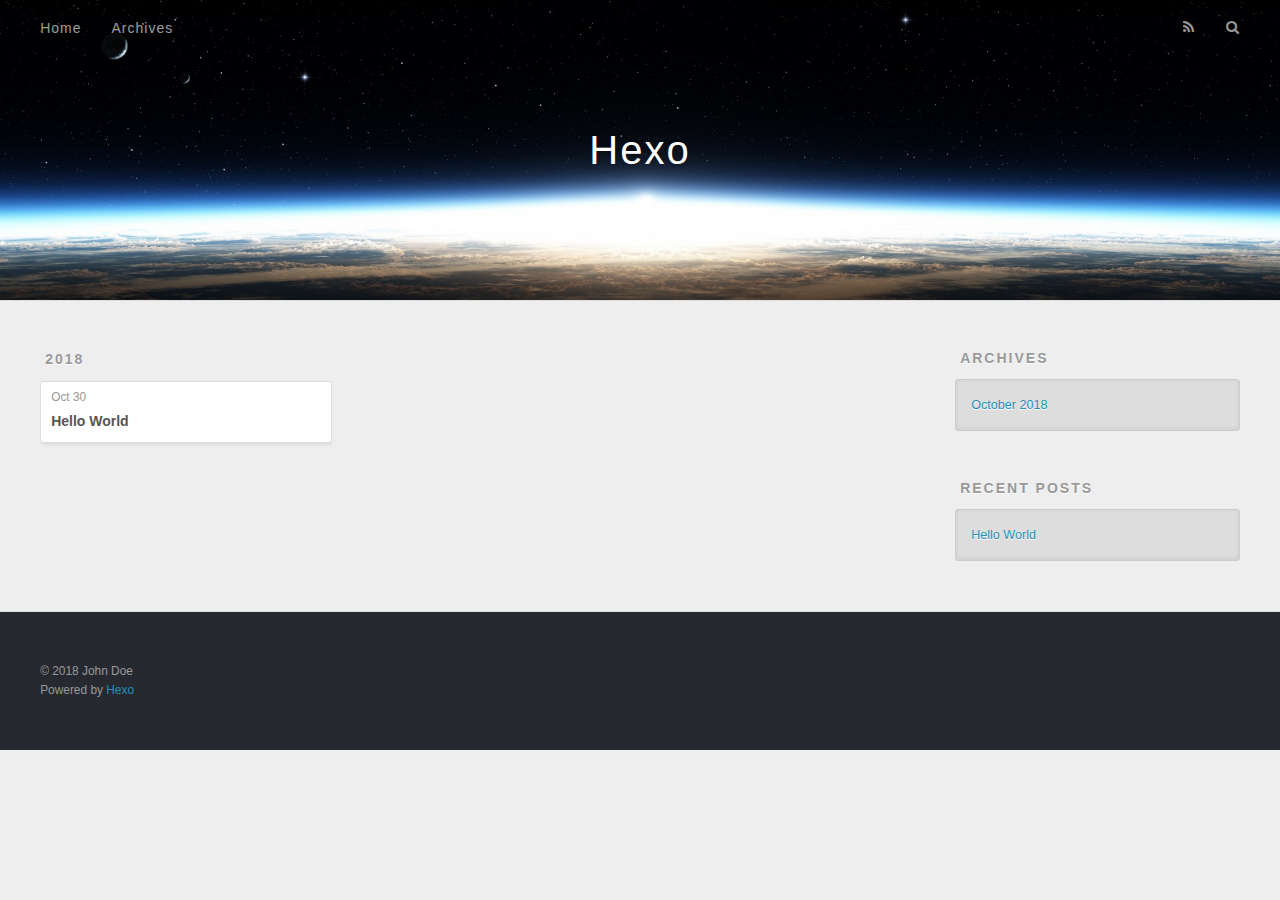
==== archives/index.html @ 724c2c13 "Site updated: 2018-10-31 00:04:26" ====
<!DOCTYPE html>
<html>
<head><meta name="generator" content="Hexo 3.8.0">
  <meta charset="utf-8">
  

  
  <title>Archives | Hexo</title>
  <meta name="viewport" content="width=device-width, initial-scale=1, maximum-scale=1">
  <meta property="og:type" content="website">
<meta property="og:title" content="Hexo">
<meta property="og:url" content="http://yoursite.com/archives/index.html">
<meta property="og:site_name" content="Hexo">
<meta property="og:locale" content="default">
<meta name="twitter:card" content="summary">
<meta name="twitter:title" content="Hexo">
  
    <link rel="alternate" href="/atom.xml" title="Hexo" type="application/atom+xml">
  
  
    <link rel="icon" href="/favicon.png">
  
  
    <link href="//fonts.googleapis.com/css?family=Source+Code+Pro" rel="stylesheet" type="text/css">
  
  <link rel="stylesheet" href="/css/style.css">
</head>
</html>
<body>
  <div id="container">
    <div id="wrap">
      <header id="header">
  <div id="banner"></div>
  <div id="header-outer" class="outer">
    <div id="header-title" class="inner">
      <h1 id="logo-wrap">
        <a href="/" id="logo">Hexo</a>
      </h1>
      
    </div>
    <div id="header-inner" class="inner">
      <nav id="main-nav">
        <a id="main-nav-toggle" class="nav-icon"></a>
        
          <a class="main-nav-link" href="/">Home</a>
        
          <a class="main-nav-link" href="/archives">Archives</a>
        
      </nav>
      <nav id="sub-nav">
        
          <a id="nav-rss-link" class="nav-icon" href="/atom.xml" title="RSS Feed"></a>
        
        <a id="nav-search-btn" class="nav-icon" title="Search"></a>
      </nav>
      <div id="search-form-wrap">
        <form action="//google.com/search" method="get" accept-charset="UTF-8" class="search-form"><input type="search" name="q" class="search-form-input" placeholder="Search"><button type="submit" class="search-form-submit">&#xF002;</button><input type="hidden" name="sitesearch" value="http://yoursite.com"></form>
      </div>
    </div>
  </div>
</header>
      <div class="outer">
        <section id="main">
  
  
    
    
      
      
      <section class="archives-wrap">
        <div class="archive-year-wrap">
          <a href="/archives/2018" class="archive-year">2018</a>
        </div>
        <div class="archives">
    
    <article class="archive-article archive-type-post">
  <div class="archive-article-inner">
    <header class="archive-article-header">
      <a href="/2018/10/30/hello-world/" class="archive-article-date">
  <time datetime="2018-10-30T15:16:29.754Z" itemprop="datePublished">Oct 30</time>
</a>
      
  
    <h1 itemprop="name">
      <a class="archive-article-title" href="/2018/10/30/hello-world/">Hello World</a>
    </h1>
  

    </header>
  </div>
</article>
  
  
    </div></section>
  


</section>
        
          <aside id="sidebar">
  
    

  
    

  
    
  
    
  <div class="widget-wrap">
    <h3 class="widget-title">Archives</h3>
    <div class="widget">
      <ul class="archive-list"><li class="archive-list-item"><a class="archive-list-link" href="/archives/2018/10/">October 2018</a></li></ul>
    </div>
  </div>


  
    
  <div class="widget-wrap">
    <h3 class="widget-title">Recent Posts</h3>
    <div class="widget">
      <ul>
        
          <li>
            <a href="/2018/10/30/hello-world/">Hello World</a>
          </li>
        
      </ul>
    </div>
  </div>

  
</aside>
        
      </div>
      <footer id="footer">
  
  <div class="outer">
    <div id="footer-info" class="inner">
      &copy; 2018 John Doe<br>
      Powered by <a href="http://hexo.io/" target="_blank">Hexo</a>
    </div>
  </div>
</footer>
    </div>
    <nav id="mobile-nav">
  
    <a href="/" class="mobile-nav-link">Home</a>
  
    <a href="/archives" class="mobile-nav-link">Archives</a>
  
</nav>
    

<script src="//ajax.googleapis.com/ajax/libs/jquery/2.0.3/jquery.min.js"></script>


  <link rel="stylesheet" href="/fancybox/jquery.fancybox.css">
  <script src="/fancybox/jquery.fancybox.pack.js"></script>


<script src="/js/script.js"></script>



  </div>
</body>
</html>
---- css/style.css ----
body {
  width: 100%;
}
body:before,
body:after {
  content: "";
  display: table;
}
body:after {
  clear: both;
}
html,
body,
div,
span,
applet,
object,
iframe,
h1,
h2,
h3,
h4,
h5,
h6,
p,
blockquote,
pre,
a,
abbr,
acronym,
address,
big,
cite,
code,
del,
dfn,
em,
img,
ins,
kbd,
q,
s,
samp,
small,
strike,
strong,
sub,
sup,
tt,
var,
dl,
dt,
dd,
ol,
ul,
li,
fieldset,
form,
label,
legend,
table,
caption,
tbody,
tfoot,
thead,
tr,
th,
td {
  margin: 0;
  padding: 0;
  border: 0;
  outline: 0;
  font-weight: inherit;
  font-style: inherit;
  font-family: inherit;
  font-size: 100%;
  vertical-align: baseline;
}
body {
  line-height: 1;
  color: #000;
  background: #fff;
}
ol,
ul {
  list-style: none;
}
table {
  border-collapse: separate;
  border-spacing: 0;
  vertical-align: middle;
}
caption,
th,
td {
  text-align: left;
  font-weight: normal;
  vertical-align: middle;
}
a img {
  border: none;
}
input,
button {
  margin: 0;
  padding: 0;
}
input::-moz-focus-inner,
button::-moz-focus-inner {
  border: 0;
  padding: 0;
}
@font-face {
  font-family: FontAwesome;
  font-style: normal;
  font-weight: normal;
  src: url("fonts/fontawesome-webfont.eot?v=#4.0.3");
  src: url("fonts/fontawesome-webfont.eot?#iefix&v=#4.0.3") format("embedded-opentype"), url("fonts/fontawesome-webfont.woff?v=#4.0.3") format("woff"), url("fonts/fontawesome-webfont.ttf?v=#4.0.3") format("truetype"), url("fonts/fontawesome-webfont.svg#fontawesomeregular?v=#4.0.3") format("svg");
}
html,
body,
#container {
  height: 100%;
}
body {
  background: #eee;
  font: 14px -apple-system, BlinkMacSystemFont, "Segoe UI", "Roboto", "Oxygen", "Ubuntu", "Cantarell", "Fira Sans", "Droid Sans", "Helvetica Neue", sans-serif;
  -webkit-text-size-adjust: 100%;
}
.outer {
  max-width: 1220px;
  margin: 0 auto;
  padding: 0 20px;
}
.outer:before,
.outer:after {
  content: "";
  display: table;
}
.outer:after {
  clear: both;
}
.inner {
  display: inline;
  float: left;
  width: 98.33333333333333%;
  margin: 0 0.833333333333333%;
}
.left,
.alignleft {
  float: left;
}
.right,
.alignright {
  float: right;
}
.clear {
  clear: both;
}
#container {
  position: relative;
}
.mobile-nav-on {
  overflow: hidden;
}
#wrap {
  height: 100%;
  width: 100%;
  position: absolute;
  top: 0;
  left: 0;
  -webkit-transition: 0.2s ease-out;
  -moz-transition: 0.2s ease-out;
  -ms-transition: 0.2s ease-out;
  transition: 0.2s ease-out;
  z-index: 1;
  background: #eee;
}
.mobile-nav-on #wrap {
  left: 280px;
}
@media screen and (min-width: 768px) {
  #main {
    display: inline;
    float: left;
    width: 73.33333333333333%;
    margin: 0 0.833333333333333%;
  }
}
.article-date,
.article-category-link,
.archive-year,
.widget-title {
  text-decoration: none;
  text-transform: uppercase;
  letter-spacing: 2px;
  color: #999;
  margin-bottom: 1em;
  margin-left: 5px;
  line-height: 1em;
  text-shadow: 0 1px #fff;
  font-weight: bold;
}
.article-inner,
.archive-article-inner {
  background: #fff;
  -webkit-box-shadow: 1px 2px 3px #ddd;
  box-shadow: 1px 2px 3px #ddd;
  border: 1px solid #ddd;
  border-radius: 3px;
}
.article-entry h1,
.widget h1 {
  font-size: 2em;
}
.article-entry h2,
.widget h2 {
  font-size: 1.5em;
}
.article-entry h3,
.widget h3 {
  font-size: 1.3em;
}
.article-entry h4,
.widget h4 {
  font-size: 1.2em;
}
.article-entry h5,
.widget h5 {
  font-size: 1em;
}
.article-entry h6,
.widget h6 {
  font-size: 1em;
  color: #999;
}
.article-entry hr,
.widget hr {
  border: 1px dashed #ddd;
}
.article-entry strong,
.widget strong {
  font-weight: bold;
}
.article-entry em,
.widget em,
.article-entry cite,
.widget cite {
  font-style: italic;
}
.article-entry sup,
.widget sup,
.article-entry sub,
.widget sub {
  font-size: 0.75em;
  line-height: 0;
  position: relative;
  vertical-align: baseline;
}
.article-entry sup,
.widget sup {
  top: -0.5em;
}
.article-entry sub,
.widget sub {
  bottom: -0.2em;
}
.article-entry small,
.widget small {
  font-size: 0.85em;
}
.article-entry acronym,
.widget acronym,
.article-entry abbr,
.widget abbr {
  border-bottom: 1px dotted;
}
.article-entry ul,
.widget ul,
.article-entry ol,
.widget ol,
.article-entry dl,
.widget dl {
  margin: 0 20px;
  line-height: 1.6em;
}
.article-entry ul ul,
.widget ul ul,
.article-entry ol ul,
.widget ol ul,
.article-entry ul ol,
.widget ul ol,
.article-entry ol ol,
.widget ol ol {
  margin-top: 0;
  margin-bottom: 0;
}
.article-entry ul,
.widget ul {
  list-style: disc;
}
.article-entry ol,
.widget ol {
  list-style: decimal;
}
.article-entry dt,
.widget dt {
  font-weight: bold;
}
#header {
  height: 300px;
  position: relative;
  border-bottom: 1px solid #ddd;
}
#header:before,
#header:after {
  content: "";
  position: absolute;
  left: 0;
  right: 0;
  height: 40px;
}
#header:before {
  top: 0;
  background: -webkit-linear-gradient(rgba(0,0,0,0.2), transparent);
  background: -moz-linear-gradient(rgba(0,0,0,0.2), transparent);
  background: -ms-linear-gradient(rgba(0,0,0,0.2), transparent);
  background: linear-gradient(rgba(0,0,0,0.2), transparent);
}
#header:after {
  bottom: 0;
  background: -webkit-linear-gradient(transparent, rgba(0,0,0,0.2));
  background: -moz-linear-gradient(transparent, rgba(0,0,0,0.2));
  background: -ms-linear-gradient(transparent, rgba(0,0,0,0.2));
  background: linear-gradient(transparent, rgba(0,0,0,0.2));
}
#header-outer {
  height: 100%;
  position: relative;
}
#header-inner {
  position: relative;
  overflow: hidden;
}
#banner {
  position: absolute;
  top: 0;
  left: 0;
  width: 100%;
  height: 100%;
  background: url("images/banner.jpg") center #000;
  -webkit-background-size: cover;
  -moz-background-size: cover;
  background-size: cover;
  z-index: -1;
}
#header-title {
  text-align: center;
  height: 40px;
  position: absolute;
  top: 50%;
  left: 0;
  margin-top: -20px;
}
#logo,
#subtitle {
  text-decoration: none;
  color: #fff;
  font-weight: 300;
  text-shadow: 0 1px 4px rgba(0,0,0,0.3);
}
#logo {
  font-size: 40px;
  line-height: 40px;
  letter-spacing: 2px;
}
#subtitle {
  font-size: 16px;
  line-height: 16px;
  letter-spacing: 1px;
}
#subtitle-wrap {
  margin-top: 16px;
}
#main-nav {
  float: left;
  margin-left: -15px;
}
.nav-icon,
.main-nav-link {
  float: left;
  color: #fff;
  opacity: 0.6;
  text-decoration: none;
  text-shadow: 0 1px rgba(0,0,0,0.2);
  -webkit-transition: opacity 0.2s;
  -moz-transition: opacity 0.2s;
  -ms-transition: opacity 0.2s;
  transition: opacity 0.2s;
  display: block;
  padding: 20px 15px;
}
.nav-icon:hover,
.main-nav-link:hover {
  opacity: 1;
}
.nav-icon {
  font-family: FontAwesome;
  text-align: center;
  font-size: 14px;
  width: 14px;
  height: 14px;
  padding: 20px 15px;
  position: relative;
  cursor: pointer;
}
.main-nav-link {
  font-weight: 300;
  letter-spacing: 1px;
}
@media screen and (max-width: 479px) {
  .main-nav-link {
    display: none;
  }
}
#main-nav-toggle {
  display: none;
}
#main-nav-toggle:before {
  content: "\f0c9";
}
@media screen and (max-width: 479px) {
  #main-nav-toggle {
    display: block;
  }
}
#sub-nav {
  float: right;
  margin-right: -15px;
}
#nav-rss-link:before {
  content: "\f09e";
}
#nav-search-btn:before {
  content: "\f002";
}
#search-form-wrap {
  position: absolute;
  top: 15px;
  width: 150px;
  height: 30px;
  right: -150px;
  opacity: 0;
  -webkit-transition: 0.2s ease-out;
  -moz-transition: 0.2s ease-out;
  -ms-transition: 0.2s ease-out;
  transition: 0.2s ease-out;
}
#search-form-wrap.on {
  opacity: 1;
  right: 0;
}
@media screen and (max-width: 479px) {
  #search-form-wrap {
    width: 100%;
    right: -100%;
  }
}
.search-form {
  position: absolute;
  top: 0;
  left: 0;
  right: 0;
  background: #fff;
  padding: 5px 15px;
  border-radius: 15px;
  -webkit-box-shadow: 0 0 10px rgba(0,0,0,0.3);
  box-shadow: 0 0 10px rgba(0,0,0,0.3);
}
.search-form-input {
  border: none;
  background: none;
  color: #555;
  width: 100%;
  font: 13px -apple-system, BlinkMacSystemFont, "Segoe UI", "Roboto", "Oxygen", "Ubuntu", "Cantarell", "Fira Sans", "Droid Sans", "Helvetica Neue", sans-serif;
  outline: none;
}
.search-form-input::-webkit-search-results-decoration,
.search-form-input::-webkit-search-cancel-button {
  -webkit-appearance: none;
}
.search-form-submit {
  position: absolute;
  top: 50%;
  right: 10px;
  margin-top: -7px;
  font: 13px FontAwesome;
  border: none;
  background: none;
  color: #bbb;
  cursor: pointer;
}
.search-form-submit:hover,
.search-form-submit:focus {
  color: #777;
}
.article {
  margin: 50px 0;
}
.article-inner {
  overflow: hidden;
}
.article-meta:before,
.article-meta:after {
  content: "";
  display: table;
}
.article-meta:after {
  clear: both;
}
.article-date {
  float: left;
}
.article-category {
  float: left;
  line-height: 1em;
  color: #ccc;
  text-shadow: 0 1px #fff;
  margin-left: 8px;
}
.article-category:before {
  content: "\2022";
}
.article-category-link {
  margin: 0 12px 1em;
}
.article-header {
  padding: 20px 20px 0;
}
.article-title {
  text-decoration: none;
  font-size: 2em;
  font-weight: bold;
  color: #555;
  line-height: 1.1em;
  -webkit-transition: color 0.2s;
  -moz-transition: color 0.2s;
  -ms-transition: color 0.2s;
  transition: color 0.2s;
}
a.article-title:hover {
  color: #258fb8;
}
.article-entry {
  color: #555;
  padding: 0 20px;
}
.article-entry:before,
.article-entry:after {
  content: "";
  display: table;
}
.article-entry:after {
  clear: both;
}
.article-entry p,
.article-entry table {
  line-height: 1.6em;
  margin: 1.6em 0;
}
.article-entry h1,
.article-entry h2,
.article-entry h3,
.article-entry h4,
.article-entry h5,
.article-entry h6 {
  font-weight: bold;
}
.article-entry h1,
.article-entry h2,
.article-entry h3,
.article-entry h4,
.article-entry h5,
.article-entry h6 {
  line-height: 1.1em;
  margin: 1.1em 0;
}
.article-entry a {
  color: #258fb8;
  text-decoration: none;
}
.article-entry a:hover {
  text-decoration: underline;
}
.article-entry ul,
.article-entry ol,
.article-entry dl {
  margin-top: 1.6em;
  margin-bottom: 1.6em;
}
.article-entry img,
.article-entry video {
  max-width: 100%;
  height: auto;
  display: block;
  margin: auto;
}
.article-entry iframe {
  border: none;
}
.article-entry table {
  width: 100%;
  border-collapse: collapse;
  border-spacing: 0;
}
.article-entry th {
  font-weight: bold;
  border-bottom: 3px solid #ddd;
  padding-bottom: 0.5em;
}
.article-entry td {
  border-bottom: 1px solid #ddd;
  padding: 10px 0;
}
.article-entry blockquote {
  font-family: Georgia, "Times New Roman", serif;
  font-size: 1.4em;
  margin: 1.6em 20px;
  text-align: center;
}
.article-entry blockquote footer {
  font-size: 14px;
  margin: 1.6em 0;
  font-family: -apple-system, BlinkMacSystemFont, "Segoe UI", "Roboto", "Oxygen", "Ubuntu", "Cantarell", "Fira Sans", "Droid Sans", "Helvetica Neue", sans-serif;
}
.article-entry blockquote footer cite:before {
  content: "—";
  padding: 0 0.5em;
}
.article-entry .pullquote {
  text-align: left;
  width: 45%;
  margin: 0;
}
.article-entry .pullquote.left {
  margin-left: 0.5em;
  margin-right: 1em;
}
.article-entry .pullquote.right {
  margin-right: 0.5em;
  margin-left: 1em;
}
.article-entry .caption {
  color: #999;
  display: block;
  font-size: 0.9em;
  margin-top: 0.5em;
  position: relative;
  text-align: center;
}
.article-entry .video-container {
  position: relative;
  padding-top: 56.25%;
  height: 0;
  overflow: hidden;
}
.article-entry .video-container iframe,
.article-entry .video-container object,
.article-entry .video-container embed {
  position: absolute;
  top: 0;
  left: 0;
  width: 100%;
  height: 100%;
  margin-top: 0;
}
.article-more-link a {
  display: inline-block;
  line-height: 1em;
  padding: 6px 15px;
  border-radius: 15px;
  background: #eee;
  color: #999;
  text-shadow: 0 1px #fff;
  text-decoration: none;
}
.article-more-link a:hover {
  background: #258fb8;
  color: #fff;
  text-decoration: none;
  text-shadow: 0 1px #1e7293;
}
.article-footer {
  font-size: 0.85em;
  line-height: 1.6em;
  border-top: 1px solid #ddd;
  padding-top: 1.6em;
  margin: 0 20px 20px;
}
.article-footer:before,
.article-footer:after {
  content: "";
  display: table;
}
.article-footer:after {
  clear: both;
}
.article-footer a {
  color: #999;
  text-decoration: none;
}
.article-footer a:hover {
  color: #555;
}
.article-tag-list-item {
  float: left;
  margin-right: 10px;
}
.article-tag-list-link:before {
  content: "#";
}
.article-comment-link {
  float: right;
}
.article-comment-link:before {
  content: "\f075";
  font-family: FontAwesome;
  padding-right: 8px;
}
.article-share-link {
  cursor: pointer;
  float: right;
  margin-left: 20px;
}
.article-share-link:before {
  content: "\f064";
  font-family: FontAwesome;
  padding-right: 6px;
}
#article-nav {
  position: relative;
}
#article-nav:before,
#article-nav:after {
  content: "";
  display: table;
}
#article-nav:after {
  clear: both;
}
@media screen and (min-width: 768px) {
  #article-nav {
    margin: 50px 0;
  }
  #article-nav:before {
    width: 8px;
    height: 8px;
    position: absolute;
    top: 50%;
    left: 50%;
    margin-top: -4px;
    margin-left: -4px;
    content: "";
    border-radius: 50%;
    background: #ddd;
    -webkit-box-shadow: 0 1px 2px #fff;
    box-shadow: 0 1px 2px #fff;
  }
}
.article-nav-link-wrap {
  text-decoration: none;
  text-shadow: 0 1px #fff;
  color: #999;
  -webkit-box-sizing: border-box;
  -moz-box-sizing: border-box;
  box-sizing: border-box;
  margin-top: 50px;
  text-align: center;
  display: block;
}
.article-nav-link-wrap:hover {
  color: #555;
}
@media screen and (min-width: 768px) {
  .article-nav-link-wrap {
    width: 50%;
    margin-top: 0;
  }
}
@media screen and (min-width: 768px) {
  #article-nav-newer {
    float: left;
    text-align: right;
    padding-right: 20px;
  }
}
@media screen and (min-width: 768px) {
  #article-nav-older {
    float: right;
    text-align: left;
    padding-left: 20px;
  }
}
.article-nav-caption {
  text-transform: uppercase;
  letter-spacing: 2px;
  color: #ddd;
  line-height: 1em;
  font-weight: bold;
}
#article-nav-newer .article-nav-caption {
  margin-right: -2px;
}
.article-nav-title {
  font-size: 0.85em;
  line-height: 1.6em;
  margin-top: 0.5em;
}
.article-share-box {
  position: absolute;
  display: none;
  background: #fff;
  -webkit-box-shadow: 1px 2px 10px rgba(0,0,0,0.2);
  box-shadow: 1px 2px 10px rgba(0,0,0,0.2);
  border-radius: 3px;
  margin-left: -145px;
  overflow: hidden;
  z-index: 1;
}
.article-share-box.on {
  display: block;
}
.article-share-input {
  width: 100%;
  background: none;
  -webkit-box-sizing: border-box;
  -moz-box-sizing: border-box;
  box-sizing: border-box;
  font: 14px -apple-system, BlinkMacSystemFont, "Segoe UI", "Roboto", "Oxygen", "Ubuntu", "Cantarell", "Fira Sans", "Droid Sans", "Helvetica Neue", sans-serif;
  padding: 0 15px;
  color: #555;
  outline: none;
  border: 1px solid #ddd;
  border-radius: 3px 3px 0 0;
  height: 36px;
  line-height: 36px;
}
.article-share-links {
  background: #eee;
}
.article-share-links:before,
.article-share-links:after {
  content: "";
  display: table;
}
.article-share-links:after {
  clear: both;
}
.article-share-twitter,
.article-share-facebook,
.article-share-pinterest,
.article-share-google {
  width: 50px;
  height: 36px;
  display: block;
  float: left;
  position: relative;
  color: #999;
  text-shadow: 0 1px #fff;
}
.article-share-twitter:before,
.article-share-facebook:before,
.article-share-pinterest:before,
.article-share-google:before {
  font-size: 20px;
  font-family: FontAwesome;
  width: 20px;
  height: 20px;
  position: absolute;
  top: 50%;
  left: 50%;
  margin-top: -10px;
  margin-left: -10px;
  text-align: center;
}
.article-share-twitter:hover,
.article-share-facebook:hover,
.article-share-pinterest:hover,
.article-share-google:hover {
  color: #fff;
}
.article-share-twitter:before {
  content: "\f099";
}
.article-share-twitter:hover {
  background: #00aced;
  text-shadow: 0 1px #008abe;
}
.article-share-facebook:before {
  content: "\f09a";
}
.article-share-facebook:hover {
  background: #3b5998;
  text-shadow: 0 1px #2f477a;
}
.article-share-pinterest:before {
  content: "\f0d2";
}
.article-share-pinterest:hover {
  background: #cb2027;
  text-shadow: 0 1px #a21a1f;
}
.article-share-google:before {
  content: "\f0d5";
}
.article-share-google:hover {
  background: #dd4b39;
  text-shadow: 0 1px #be3221;
}
.article-gallery {
  background: #000;
  position: relative;
}
.article-gallery-photos {
  position: relative;
  overflow: hidden;
}
.article-gallery-img {
  display: none;
  max-width: 100%;
}
.article-gallery-img:first-child {
  display: block;
}
.article-gallery-img.loaded {
  position: absolute;
  display: block;
}
.article-gallery-img img {
  display: block;
  max-width: 100%;
  margin: 0 auto;
}
#comments {
  background: #fff;
  -webkit-box-shadow: 1px 2px 3px #ddd;
  box-shadow: 1px 2px 3px #ddd;
  padding: 20px;
  border: 1px solid #ddd;
  border-radius: 3px;
  margin: 50px 0;
}
#comments a {
  color: #258fb8;
}
.archives-wrap {
  margin: 50px 0;
}
.archives:before,
.archives:after {
  content: "";
  display: table;
}
.archives:after {
  clear: both;
}
.archive-year-wrap {
  margin-bottom: 1em;
}
.archives {
  -webkit-column-gap: 10px;
  -moz-column-gap: 10px;
  column-gap: 10px;
}
@media screen and (min-width: 480px) and (max-width: 767px) {
  .archives {
    -webkit-column-count: 2;
    -moz-column-count: 2;
    column-count: 2;
  }
}
@media screen and (min-width: 768px) {
  .archives {
    -webkit-column-count: 3;
    -moz-column-count: 3;
    column-count: 3;
  }
}
.archive-article {
  -webkit-column-break-inside: avoid;
  page-break-inside: avoid;
  overflow: hidden;
  break-inside: avoid-column;
}
.archive-article-inner {
  padding: 10px;
  margin-bottom: 15px;
}
.archive-article-title {
  text-decoration: none;
  font-weight: bold;
  color: #555;
  -webkit-transition: color 0.2s;
  -moz-transition: color 0.2s;
  -ms-transition: color 0.2s;
  transition: color 0.2s;
  line-height: 1.6em;
}
.archive-article-title:hover {
  color: #258fb8;
}
.archive-article-footer {
  margin-top: 1em;
}
.archive-article-date {
  color: #999;
  text-decoration: none;
  font-size: 0.85em;
  line-height: 1em;
  margin-bottom: 0.5em;
  display: block;
}
#page-nav {
  margin: 50px auto;
  background: #fff;
  -webkit-box-shadow: 1px 2px 3px #ddd;
  box-shadow: 1px 2px 3px #ddd;
  border: 1px solid #ddd;
  border-radius: 3px;
  text-align: center;
  color: #999;
  overflow: hidden;
}
#page-nav:before,
#page-nav:after {
  content: "";
  display: table;
}
#page-nav:after {
  clear: both;
}
#page-nav a,
#page-nav span {
  padding: 10px 20px;
  line-height: 1;
  height: 2ex;
}
#page-nav a {
  color: #999;
  text-decoration: none;
}
#page-nav a:hover {
  background: #999;
  color: #fff;
}
#page-nav .prev {
  float: left;
}
#page-nav .next {
  float: right;
}
#page-nav .page-number {
  display: inline-block;
}
@media screen and (max-width: 479px) {
  #page-nav .page-number {
    display: none;
  }
}
#page-nav .current {
  color: #555;
  font-weight: bold;
}
#page-nav .space {
  color: #ddd;
}
#footer {
  background: #262a30;
  padding: 50px 0;
  border-top: 1px solid #ddd;
  color: #999;
}
#footer a {
  color: #258fb8;
  text-decoration: none;
}
#footer a:hover {
  text-decoration: underline;
}
#footer-info {
  line-height: 1.6em;
  font-size: 0.85em;
}
.article-entry pre,
.article-entry .highlight {
  background: #2d2d2d;
  margin: 0 -20px;
  padding: 15px 20px;
  border-style: solid;
  border-color: #ddd;
  border-width: 1px 0;
  overflow: auto;
  color: #ccc;
  line-height: 22.400000000000002px;
}
.article-entry .highlight .gutter pre,
.article-entry .gist .gist-file .gist-data .line-numbers {
  color: #666;
  font-size: 0.85em;
}
.article-entry pre,
.article-entry code {
  font-family: "Source Code Pro", Consolas, Monaco, Menlo, Consolas, monospace;
}
.article-entry code {
  background: #eee;
  text-shadow: 0 1px #fff;
  padding: 0 0.3em;
}
.article-entry pre code {
  background: none;
  text-shadow: none;
  padding: 0;
}
.article-entry .highlight pre {
  border: none;
  margin: 0;
  padding: 0;
}
.article-entry .highlight table {
  margin: 0;
  width: auto;
}
.article-entry .highlight td {
  border: none;
  padding: 0;
}
.article-entry .highlight figcaption {
  font-size: 0.85em;
  color: #999;
  line-height: 1em;
  margin-bottom: 1em;
}
.article-entry .highlight figcaption:before,
.article-entry .highlight figcaption:after {
  content: "";
  display: table;
}
.article-entry .highlight figcaption:after {
  clear: both;
}
.article-entry .highlight figcaption a {
  float: right;
}
.article-entry .highlight .gutter pre {
  text-align: right;
  padding-right: 20px;
}
.article-entry .highlight .line {
  height: 22.400000000000002px;
}
.article-entry .highlight .line.marked {
  background: #515151;
}
.article-entry .gist {
  margin: 0 -20px;
  border-style: solid;
  border-color: #ddd;
  border-width: 1px 0;
  background: #2d2d2d;
  padding: 15px 20px 15px 0;
}
.article-entry .gist .gist-file {
  border: none;
  font-family: "Source Code Pro", Consolas, Monaco, Menlo, Consolas, monospace;
  margin: 0;
}
.article-entry .gist .gist-file .gist-data {
  background: none;
  border: none;
}
.article-entry .gist .gist-file .gist-data .line-numbers {
  background: none;
  border: none;
  padding: 0 20px 0 0;
}
.article-entry .gist .gist-file .gist-data .line-data {
  padding: 0 !important;
}
.article-entry .gist .gist-file .highlight {
  margin: 0;
  padding: 0;
  border: none;
}
.article-entry .gist .gist-file .gist-meta {
  background: #2d2d2d;
  color: #999;
  font: 0.85em -apple-system, BlinkMacSystemFont, "Segoe UI", "Roboto", "Oxygen", "Ubuntu", "Cantarell", "Fira Sans", "Droid Sans", "Helvetica Neue", sans-serif;
  text-shadow: 0 0;
  padding: 0;
  margin-top: 1em;
  margin-left: 20px;
}
.article-entry .gist .gist-file .gist-meta a {
  color: #258fb8;
  font-weight: normal;
}
.article-entry .gist .gist-file .gist-meta a:hover {
  text-decoration: underline;
}
pre .comment,
pre .title {
  color: #999;
}
pre .variable,
pre .attribute,
pre .tag,
pre .regexp,
pre .ruby .constant,
pre .xml .tag .title,
pre .xml .pi,
pre .xml .doctype,
pre .html .doctype,
pre .css .id,
pre .css .class,
pre .css .pseudo {
  color: #f2777a;
}
pre .number,
pre .preprocessor,
pre .built_in,
pre .literal,
pre .params,
pre .constant {
  color: #f99157;
}
pre .class,
pre .ruby .class .title,
pre .css .rules .attribute {
  color: #9c9;
}
pre .string,
pre .value,
pre .inheritance,
pre .header,
pre .ruby .symbol,
pre .xml .cdata {
  color: #9c9;
}
pre .css .hexcolor {
  color: #6cc;
}
pre .function,
pre .python .decorator,
pre .python .title,
pre .ruby .function .title,
pre .ruby .title .keyword,
pre .perl .sub,
pre .javascript .title,
pre .coffeescript .title {
  color: #69c;
}
pre .keyword,
pre .javascript .function {
  color: #c9c;
}
@media screen and (max-width: 479px) {
  #mobile-nav {
    position: absolute;
    top: 0;
    left: 0;
    width: 280px;
    height: 100%;
    background: #191919;
    border-right: 1px solid #fff;
  }
}
@media screen and (max-width: 479px) {
  .mobile-nav-link {
    display: block;
    color: #999;
    text-decoration: none;
    padding: 15px 20px;
    font-weight: bold;
  }
  .mobile-nav-link:hover {
    color: #fff;
  }
}
@media screen and (min-width: 768px) {
  #sidebar {
    display: inline;
    float: left;
    width: 23.333333333333332%;
    margin: 0 0.833333333333333%;
  }
}
.widget-wrap {
  margin: 50px 0;
}
.widget {
  color: #777;
  text-shadow: 0 1px #fff;
  background: #ddd;
  -webkit-box-shadow: 0 -1px 4px #ccc inset;
  box-shadow: 0 -1px 4px #ccc inset;
  border: 1px solid #ccc;
  padding: 15px;
  border-radius: 3px;
}
.widget a {
  color: #258fb8;
  text-decoration: none;
}
.widget a:hover {
  text-decoration: underline;
}
.widget ul ul,
.widget ol ul,
.widget dl ul,
.widget ul ol,
.widget ol ol,
.widget dl ol,
.widget ul dl,
.widget ol dl,
.widget dl dl {
  margin-left: 15px;
  list-style: disc;
}
.widget {
  line-height: 1.6em;
  word-wrap: break-word;
  font-size: 0.9em;
}
.widget ul,
.widget ol {
  list-style: none;
  margin: 0;
}
.widget ul ul,
.widget ol ul,
.widget ul ol,
.widget ol ol {
  margin: 0 20px;
}
.widget ul ul,
.widget ol ul {
  list-style: disc;
}
.widget ul ol,
.widget ol ol {
  list-style: decimal;
}
.category-list-count,
.tag-list-count,
.archive-list-count {
  padding-left: 5px;
  color: #999;
  font-size: 0.85em;
}
.category-list-count:before,
.tag-list-count:before,
.archive-list-count:before {
  content: "(";
}
.category-list-count:after,
.tag-list-count:after,
.archive-list-count:after {
  content: ")";
}
.tagcloud a {
  margin-right: 5px;
  display: inline-block;
}
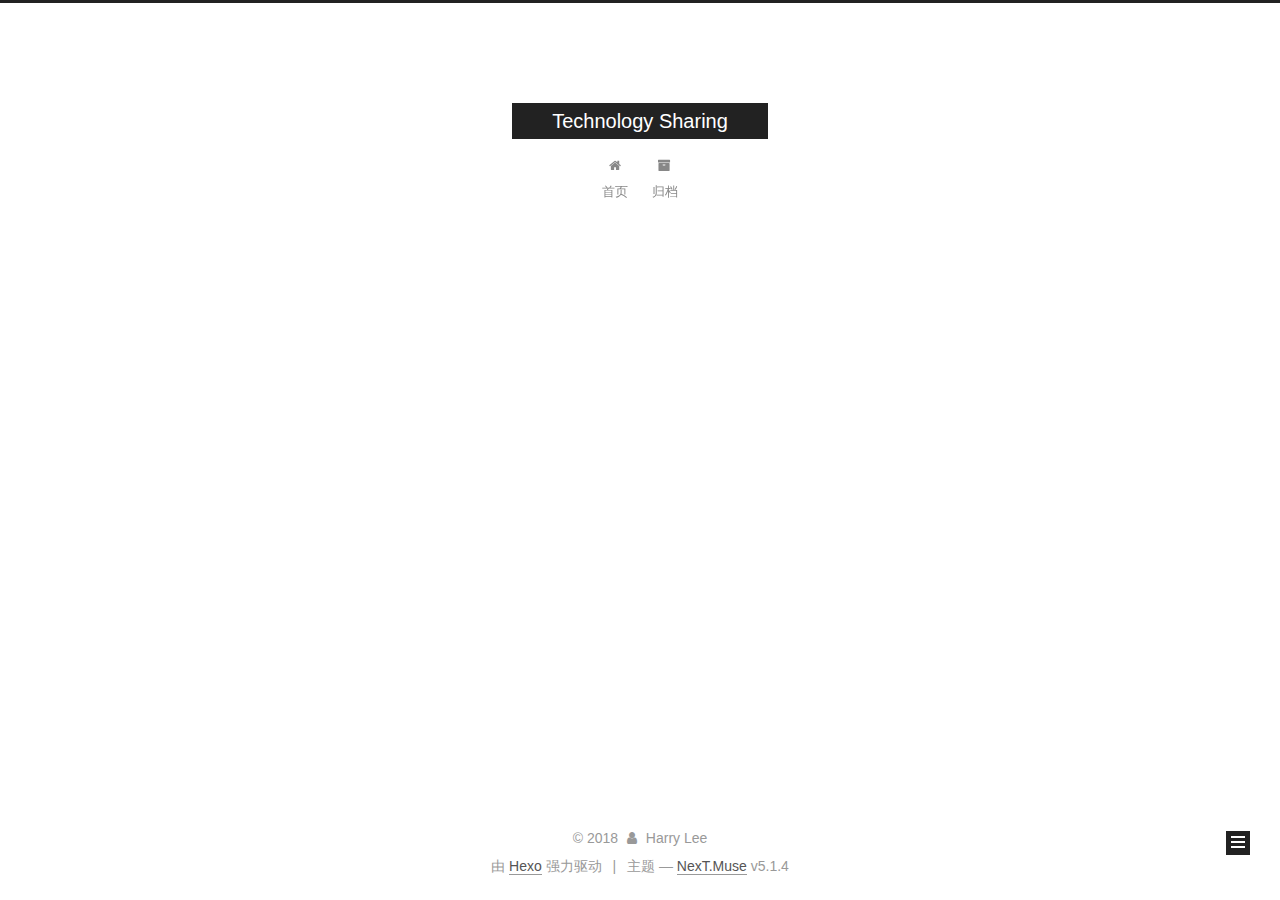
==== commit ff58240c: "Site updated: 2018-10-31 00:41:47" ====
--- a/archives/index.html
+++ b/archives/index.html
@@ -1,170 +1,549 @@
 <!DOCTYPE html>
-<html>
+
+
+
+  
+
+
+<html class="theme-next muse use-motion" lang="zh-Hans">
 <head><meta name="generator" content="Hexo 3.8.0">
-  <meta charset="utf-8">
-  
-
-  
-  <title>Archives | Hexo</title>
-  <meta name="viewport" content="width=device-width, initial-scale=1, maximum-scale=1">
-  <meta property="og:type" content="website">
-<meta property="og:title" content="Hexo">
+  <meta charset="UTF-8">
+<meta http-equiv="X-UA-Compatible" content="IE=edge">
+<meta name="viewport" content="width=device-width, initial-scale=1, maximum-scale=1">
+<meta name="theme-color" content="#222">
+
+
+
+
+
+
+
+
+
+<meta http-equiv="Cache-Control" content="no-transform">
+<meta http-equiv="Cache-Control" content="no-siteapp">
+
+
+
+
+
+
+
+
+
+
+
+
+
+
+
+
+  
+  
+  <link href="/lib/fancybox/source/jquery.fancybox.css?v=2.1.5" rel="stylesheet" type="text/css">
+
+
+
+
+
+
+
+<link href="/lib/font-awesome/css/font-awesome.min.css?v=4.6.2" rel="stylesheet" type="text/css">
+
+<link href="/css/main.css?v=5.1.4" rel="stylesheet" type="text/css">
+
+
+  <link rel="apple-touch-icon" sizes="180x180" href="/images/apple-touch-icon-next.png?v=5.1.4">
+
+
+  <link rel="icon" type="image/png" sizes="32x32" href="/images/favicon-32x32-next.png?v=5.1.4">
+
+
+  <link rel="icon" type="image/png" sizes="16x16" href="/images/favicon-16x16-next.png?v=5.1.4">
+
+
+  <link rel="mask-icon" href="/images/logo.svg?v=5.1.4" color="#222">
+
+
+
+
+
+  <meta name="keywords" content="Hexo, NexT">
+
+
+
+
+
+
+
+
+
+
+<meta property="og:type" content="website">
+<meta property="og:title" content="Technology Sharing">
 <meta property="og:url" content="http://yoursite.com/archives/index.html">
-<meta property="og:site_name" content="Hexo">
-<meta property="og:locale" content="default">
+<meta property="og:site_name" content="Technology Sharing">
+<meta property="og:locale" content="zh-Hans">
 <meta name="twitter:card" content="summary">
-<meta name="twitter:title" content="Hexo">
-  
-    <link rel="alternate" href="/atom.xml" title="Hexo" type="application/atom+xml">
-  
-  
-    <link rel="icon" href="/favicon.png">
-  
-  
-    <link href="//fonts.googleapis.com/css?family=Source+Code+Pro" rel="stylesheet" type="text/css">
-  
-  <link rel="stylesheet" href="/css/style.css">
+<meta name="twitter:title" content="Technology Sharing">
+
+
+
+<script type="text/javascript" id="hexo.configurations">
+  var NexT = window.NexT || {};
+  var CONFIG = {
+    root: '/',
+    scheme: 'Muse',
+    version: '5.1.4',
+    sidebar: {"position":"left","display":"post","offset":12,"b2t":false,"scrollpercent":false,"onmobile":false},
+    fancybox: true,
+    tabs: true,
+    motion: {"enable":true,"async":false,"transition":{"post_block":"fadeIn","post_header":"slideDownIn","post_body":"slideDownIn","coll_header":"slideLeftIn","sidebar":"slideUpIn"}},
+    duoshuo: {
+      userId: '0',
+      author: '博主'
+    },
+    algolia: {
+      applicationID: '',
+      apiKey: '',
+      indexName: '',
+      hits: {"per_page":10},
+      labels: {"input_placeholder":"Search for Posts","hits_empty":"We didn't find any results for the search: ${query}","hits_stats":"${hits} results found in ${time} ms"}
+    }
+  };
+</script>
+
+
+
+  <link rel="canonical" href="http://yoursite.com/archives/">
+
+
+
+
+
+  <title>归档 | Technology Sharing</title>
+  
+
+
+
+
+
+
+
+
 </head>
-</html>
-<body>
-  <div id="container">
-    <div id="wrap">
-      <header id="header">
-  <div id="banner"></div>
-  <div id="header-outer" class="outer">
-    <div id="header-title" class="inner">
-      <h1 id="logo-wrap">
-        <a href="/" id="logo">Hexo</a>
-      </h1>
-      
+
+<body itemscope="" itemtype="http://schema.org/WebPage" lang="zh-Hans">
+
+  
+  
+    
+  
+
+  <div class="container sidebar-position-left page-archive">
+    <div class="headband"></div>
+
+    <header id="header" class="header" itemscope="" itemtype="http://schema.org/WPHeader">
+      <div class="header-inner"><div class="site-brand-wrapper">
+  <div class="site-meta ">
+    
+
+    <div class="custom-logo-site-title">
+      <a href="/" class="brand" rel="start">
+        <span class="logo-line-before"><i></i></span>
+        <span class="site-title">Technology Sharing</span>
+        <span class="logo-line-after"><i></i></span>
+      </a>
     </div>
-    <div id="header-inner" class="inner">
-      <nav id="main-nav">
-        <a id="main-nav-toggle" class="nav-icon"></a>
-        
-          <a class="main-nav-link" href="/">Home</a>
-        
-          <a class="main-nav-link" href="/archives">Archives</a>
-        
-      </nav>
-      <nav id="sub-nav">
-        
-          <a id="nav-rss-link" class="nav-icon" href="/atom.xml" title="RSS Feed"></a>
-        
-        <a id="nav-search-btn" class="nav-icon" title="Search"></a>
-      </nav>
-      <div id="search-form-wrap">
-        <form action="//google.com/search" method="get" accept-charset="UTF-8" class="search-form"><input type="search" name="q" class="search-form-input" placeholder="Search"><button type="submit" class="search-form-submit">&#xF002;</button><input type="hidden" name="sitesearch" value="http://yoursite.com"></form>
+      
+        <p class="site-subtitle"></p>
+      
+  </div>
+
+  <div class="site-nav-toggle">
+    <button>
+      <span class="btn-bar"></span>
+      <span class="btn-bar"></span>
+      <span class="btn-bar"></span>
+    </button>
+  </div>
+</div>
+
+<nav class="site-nav">
+  
+
+  
+    <ul id="menu" class="menu">
+      
+        
+        <li class="menu-item menu-item-home">
+          <a href="/" rel="section">
+            
+              <i class="menu-item-icon fa fa-fw fa-home"></i> <br>
+            
+            首页
+          </a>
+        </li>
+      
+        
+        <li class="menu-item menu-item-archives">
+          <a href="/archives/" rel="section">
+            
+              <i class="menu-item-icon fa fa-fw fa-archive"></i> <br>
+            
+            归档
+          </a>
+        </li>
+      
+
+      
+    </ul>
+  
+
+  
+</nav>
+
+
+
+ </div>
+    </header>
+
+    <main id="main" class="main">
+      <div class="main-inner">
+        <div class="content-wrap">
+          <div id="content" class="content">
+            
+
+  
+  
+  
+  <div class="post-block archive">
+    <div id="posts" class="posts-collapse">
+      <span class="archive-move-on"></span>
+
+      <span class="archive-page-counter">
+        
+        
+        
+          
+        
+        嗯..! 目前共计 1 篇日志。 继续努力。
+      </span>
+
+      
+
+        
+        
+        
+
+        
+          
+          <div class="collection-title">
+            <h1 class="archive-year" id="archive-year-2018">2018</h1>
+          </div>
+        
+        
+
+        
+
+  <article class="post post-type-normal" itemscope="" itemtype="http://schema.org/Article">
+    <header class="post-header">
+
+      <h2 class="post-title">
+        
+            <a class="post-title-link" href="/2018/10/30/hello-world/" itemprop="url">
+              
+                <span itemprop="name">Hello World</span>
+              
+            </a>
+        
+      </h2>
+
+      <div class="post-meta">
+        <time class="post-time" itemprop="dateCreated" datetime="2018-10-30T23:16:29+08:00" content="2018-10-30">
+          10-30
+        </time>
       </div>
+
+    </header>
+  </article>
+
+
+
+      
+
     </div>
   </div>
-</header>
-      <div class="outer">
-        <section id="main">
-  
-  
-    
-    
-      
-      
-      <section class="archives-wrap">
-        <div class="archive-year-wrap">
-          <a href="/archives/2018" class="archive-year">2018</a>
+  
+  
+  
+
+  
+
+
+
+          </div>
+          
+
+
+          
+
         </div>
-        <div class="archives">
-    
-    <article class="archive-article archive-type-post">
-  <div class="archive-article-inner">
-    <header class="archive-article-header">
-      <a href="/2018/10/30/hello-world/" class="archive-article-date">
-  <time datetime="2018-10-30T15:16:29.754Z" itemprop="datePublished">Oct 30</time>
-</a>
-      
-  
-    <h1 itemprop="name">
-      <a class="archive-article-title" href="/2018/10/30/hello-world/">Hello World</a>
-    </h1>
-  
-
-    </header>
-  </div>
-</article>
-  
-  
-    </div></section>
-  
-
-
-</section>
-        
-          <aside id="sidebar">
-  
-    
-
-  
-    
-
-  
-    
-  
-    
-  <div class="widget-wrap">
-    <h3 class="widget-title">Archives</h3>
-    <div class="widget">
-      <ul class="archive-list"><li class="archive-list-item"><a class="archive-list-link" href="/archives/2018/10/">October 2018</a></li></ul>
+        
+          
+  
+  <div class="sidebar-toggle">
+    <div class="sidebar-toggle-line-wrap">
+      <span class="sidebar-toggle-line sidebar-toggle-line-first"></span>
+      <span class="sidebar-toggle-line sidebar-toggle-line-middle"></span>
+      <span class="sidebar-toggle-line sidebar-toggle-line-last"></span>
     </div>
   </div>
 
-
-  
+  <aside id="sidebar" class="sidebar">
     
-  <div class="widget-wrap">
-    <h3 class="widget-title">Recent Posts</h3>
-    <div class="widget">
-      <ul>
-        
-          <li>
-            <a href="/2018/10/30/hello-world/">Hello World</a>
-          </li>
-        
-      </ul>
+    <div class="sidebar-inner">
+
+      
+
+      
+
+      <section class="site-overview-wrap sidebar-panel sidebar-panel-active">
+        <div class="site-overview">
+          <div class="site-author motion-element" itemprop="author" itemscope="" itemtype="http://schema.org/Person">
+            
+              <p class="site-author-name" itemprop="name">Harry Lee</p>
+              <p class="site-description motion-element" itemprop="description"></p>
+          </div>
+
+          <nav class="site-state motion-element">
+
+            
+              <div class="site-state-item site-state-posts">
+              
+                <a href="/archives/">
+              
+                  <span class="site-state-item-count">1</span>
+                  <span class="site-state-item-name">日志</span>
+                </a>
+              </div>
+            
+
+            
+
+            
+
+          </nav>
+
+          
+
+          
+
+          
+          
+
+          
+          
+
+          
+
+        </div>
+      </section>
+
+      
+
+      
+
     </div>
+  </aside>
+
+
+        
+      </div>
+    </main>
+
+    <footer id="footer" class="footer">
+      <div class="footer-inner">
+        <div class="copyright">&copy; <span itemprop="copyrightYear">2018</span>
+  <span class="with-love">
+    <i class="fa fa-user"></i>
+  </span>
+  <span class="author" itemprop="copyrightHolder">Harry Lee</span>
+
+  
+</div>
+
+
+  <div class="powered-by">由 <a class="theme-link" target="_blank" href="https://hexo.io">Hexo</a> 强力驱动</div>
+
+
+
+  <span class="post-meta-divider">|</span>
+
+
+
+  <div class="theme-info">主题 &mdash; <a class="theme-link" target="_blank" href="https://github.com/iissnan/hexo-theme-next">NexT.Muse</a> v5.1.4</div>
+
+
+
+
+        
+
+
+
+
+
+
+
+        
+      </div>
+    </footer>
+
+    
+      <div class="back-to-top">
+        <i class="fa fa-arrow-up"></i>
+        
+      </div>
+    
+
+    
+
   </div>
 
   
-</aside>
-        
-      </div>
-      <footer id="footer">
-  
-  <div class="outer">
-    <div id="footer-info" class="inner">
-      &copy; 2018 John Doe<br>
-      Powered by <a href="http://hexo.io/" target="_blank">Hexo</a>
-    </div>
-  </div>
-</footer>
-    </div>
-    <nav id="mobile-nav">
-  
-    <a href="/" class="mobile-nav-link">Home</a>
-  
-    <a href="/archives" class="mobile-nav-link">Archives</a>
-  
-</nav>
-    
-
-<script src="//ajax.googleapis.com/ajax/libs/jquery/2.0.3/jquery.min.js"></script>
-
-
-  <link rel="stylesheet" href="/fancybox/jquery.fancybox.css">
-  <script src="/fancybox/jquery.fancybox.pack.js"></script>
-
-
-<script src="/js/script.js"></script>
-
-
-
-  </div>
+
+<script type="text/javascript">
+  if (Object.prototype.toString.call(window.Promise) !== '[object Function]') {
+    window.Promise = null;
+  }
+</script>
+
+
+
+
+
+
+
+
+
+  
+
+
+
+
+
+
+
+
+
+
+
+
+  
+  
+    <script type="text/javascript" src="/lib/jquery/index.js?v=2.1.3"></script>
+  
+
+  
+  
+    <script type="text/javascript" src="/lib/fastclick/lib/fastclick.min.js?v=1.0.6"></script>
+  
+
+  
+  
+    <script type="text/javascript" src="/lib/jquery_lazyload/jquery.lazyload.js?v=1.9.7"></script>
+  
+
+  
+  
+    <script type="text/javascript" src="/lib/velocity/velocity.min.js?v=1.2.1"></script>
+  
+
+  
+  
+    <script type="text/javascript" src="/lib/velocity/velocity.ui.min.js?v=1.2.1"></script>
+  
+
+  
+  
+    <script type="text/javascript" src="/lib/fancybox/source/jquery.fancybox.pack.js?v=2.1.5"></script>
+  
+
+
+  
+
+
+  <script type="text/javascript" src="/js/src/utils.js?v=5.1.4"></script>
+
+  <script type="text/javascript" src="/js/src/motion.js?v=5.1.4"></script>
+
+
+
+  
+  
+
+  
+
+  
+
+
+  <script type="text/javascript" src="/js/src/bootstrap.js?v=5.1.4"></script>
+
+
+
+  
+
+
+  
+
+
+
+
+	
+
+
+
+
+
+  
+
+
+
+
+
+  
+
+
+
+
+
+
+
+
+
+
+
+
+  
+
+
+
+
+
+  
+
+  
+
+  
+
+  
+  
+
+  
+
+  
+
+  
+
 </body>
-</html>+</html>
--- a/css/main.css
+++ b/css/main.css
@@ -0,0 +1,2662 @@
+/* normalize.css v3.0.2 | MIT License | git.io/normalize */
+html {
+  font-family: sans-serif; /* 1 */
+  -ms-text-size-adjust: 100%; /* 2 */
+  -webkit-text-size-adjust: 100%; /* 2 */
+}
+body {
+  margin: 0;
+}
+article,
+aside,
+details,
+figcaption,
+figure,
+footer,
+header,
+hgroup,
+main,
+menu,
+nav,
+section,
+summary {
+  display: block;
+}
+audio,
+canvas,
+progress,
+video {
+  display: inline-block; /* 1 */
+  vertical-align: baseline; /* 2 */
+}
+audio:not([controls]) {
+  display: none;
+  height: 0;
+}
+[hidden],
+template {
+  display: none;
+}
+a {
+  background-color: transparent;
+}
+a:active,
+a:hover {
+  outline: 0;
+}
+abbr[title] {
+  border-bottom: 1px dotted;
+}
+b,
+strong {
+  font-weight: bold;
+}
+dfn {
+  font-style: italic;
+}
+h1 {
+  font-size: 2em;
+  margin: 0.67em 0;
+}
+mark {
+  background: #ff0;
+  color: #000;
+}
+small {
+  font-size: 80%;
+}
+sub,
+sup {
+  font-size: 75%;
+  line-height: 0;
+  position: relative;
+  vertical-align: baseline;
+}
+sup {
+  top: -0.5em;
+}
+sub {
+  bottom: -0.25em;
+}
+img {
+  border: 0;
+}
+svg:not(:root) {
+  overflow: hidden;
+}
+figure {
+  margin: 1em 40px;
+}
+hr {
+  -moz-box-sizing: content-box;
+  box-sizing: content-box;
+  height: 0;
+}
+pre {
+  overflow: auto;
+}
+code,
+kbd,
+pre,
+samp {
+  font-family: monospace, monospace;
+  font-size: 1em;
+}
+button,
+input,
+optgroup,
+select,
+textarea {
+  color: inherit; /* 1 */
+  font: inherit; /* 2 */
+  margin: 0; /* 3 */
+}
+button {
+  overflow: visible;
+}
+button,
+select {
+  text-transform: none;
+}
+button,
+html input[type="button"],
+input[type="reset"],
+input[type="submit"] {
+  -webkit-appearance: button; /* 2 */
+  cursor: pointer; /* 3 */
+}
+button[disabled],
+html input[disabled] {
+  cursor: default;
+}
+button::-moz-focus-inner,
+input::-moz-focus-inner {
+  border: 0;
+  padding: 0;
+}
+input {
+  line-height: normal;
+}
+input[type="checkbox"],
+input[type="radio"] {
+  box-sizing: border-box; /* 1 */
+  padding: 0; /* 2 */
+}
+input[type="number"]::-webkit-inner-spin-button,
+input[type="number"]::-webkit-outer-spin-button {
+  height: auto;
+}
+input[type="search"] {
+  -webkit-appearance: textfield; /* 1 */
+  -moz-box-sizing: content-box;
+  -webkit-box-sizing: content-box; /* 2 */
+  box-sizing: content-box;
+}
+input[type="search"]::-webkit-search-cancel-button,
+input[type="search"]::-webkit-search-decoration {
+  -webkit-appearance: none;
+}
+fieldset {
+  border: 1px solid #c0c0c0;
+  margin: 0 2px;
+  padding: 0.35em 0.625em 0.75em;
+}
+legend {
+  border: 0; /* 1 */
+  padding: 0; /* 2 */
+}
+textarea {
+  overflow: auto;
+}
+optgroup {
+  font-weight: bold;
+}
+table {
+  border-collapse: collapse;
+  border-spacing: 0;
+}
+td,
+th {
+  padding: 0;
+}
+::selection {
+  background: #262a30;
+  color: #fff;
+}
+body {
+  position: relative;
+  font-family: 'Lato', "PingFang SC", "Microsoft YaHei", sans-serif;
+  font-size: 14px;
+  line-height: 2;
+  color: #555;
+  background: #fff;
+}
+@media (max-width: 767px) {
+  body {
+    padding-right: 0 !important;
+  }
+}
+@media (min-width: 768px) and (max-width: 991px) {
+  body {
+    padding-right: 0 !important;
+  }
+}
+@media (min-width: 1600px) {
+  body {
+    font-size: 16px;
+  }
+}
+h1,
+h2,
+h3,
+h4,
+h5,
+h6 {
+  margin: 0;
+  padding: 0;
+  font-weight: bold;
+  line-height: 1.5;
+  font-family: 'Lato', "PingFang SC", "Microsoft YaHei", sans-serif;
+}
+h2,
+h3,
+h4,
+h5,
+h6 {
+  margin: 20px 0 15px;
+}
+h1 {
+  font-size: 22px;
+}
+@media (max-width: 767px) {
+  h1 {
+    font-size: 18px;
+  }
+}
+h2 {
+  font-size: 20px;
+}
+@media (max-width: 767px) {
+  h2 {
+    font-size: 16px;
+  }
+}
+h3 {
+  font-size: 18px;
+}
+@media (max-width: 767px) {
+  h3 {
+    font-size: 14px;
+  }
+}
+h4 {
+  font-size: 16px;
+}
+@media (max-width: 767px) {
+  h4 {
+    font-size: 12px;
+  }
+}
+h5 {
+  font-size: 14px;
+}
+@media (max-width: 767px) {
+  h5 {
+    font-size: 10px;
+  }
+}
+h6 {
+  font-size: 12px;
+}
+@media (max-width: 767px) {
+  h6 {
+    font-size: 8px;
+  }
+}
+p {
+  margin: 0 0 20px 0;
+}
+a {
+  color: #555;
+  text-decoration: none;
+  outline: none;
+  border-bottom: 1px solid #999;
+  word-wrap: break-word;
+}
+a:hover {
+  color: #222;
+  border-bottom-color: #222;
+}
+blockquote {
+  margin: 0;
+  padding: 0;
+}
+img {
+  display: block;
+  margin: auto;
+  max-width: 100%;
+  height: auto;
+}
+hr {
+  margin: 40px 0;
+  height: 3px;
+  border: none;
+  background-color: #ddd;
+  background-image: repeating-linear-gradient(-45deg, #fff, #fff 4px, transparent 4px, transparent 8px);
+}
+blockquote {
+  padding: 0 15px;
+  color: #666;
+  border-left: 4px solid #ddd;
+}
+blockquote cite::before {
+  content: "-";
+  padding: 0 5px;
+}
+dt {
+  font-weight: 700;
+}
+dd {
+  margin: 0;
+  padding: 0;
+}
+kbd {
+  border: 1px solid #ccc;
+  border-radius: 0.2em;
+  box-shadow: 0.1em 0.1em 0.2em rgba(0,0,0,0.1);
+  background-color: #f9f9f9;
+  font-family: inherit;
+  background-image: -webkit-linear-gradient(top, #eee, #fff, #eee);
+  padding: 0.1em 0.3em;
+  white-space: nowrap;
+}
+.text-left {
+  text-align: left;
+}
+.text-center {
+  text-align: center;
+}
+.text-right {
+  text-align: right;
+}
+.text-justify {
+  text-align: justify;
+}
+.text-nowrap {
+  white-space: nowrap;
+}
+.text-lowercase {
+  text-transform: lowercase;
+}
+.text-uppercase {
+  text-transform: uppercase;
+}
+.text-capitalize {
+  text-transform: capitalize;
+}
+.center-block {
+  display: block;
+  margin-left: auto;
+  margin-right: auto;
+}
+.clearfix:before,
+.clearfix:after {
+  content: " ";
+  display: table;
+}
+.clearfix:after {
+  clear: both;
+}
+.pullquote {
+  width: 45%;
+}
+.pullquote.left {
+  float: left;
+  margin-left: 5px;
+  margin-right: 10px;
+}
+.pullquote.right {
+  float: right;
+  margin-left: 10px;
+  margin-right: 5px;
+}
+.affix.affix.affix {
+  position: fixed;
+}
+.translation {
+  margin-top: -20px;
+  font-size: 14px;
+  color: #999;
+}
+.scrollbar-measure {
+  width: 100px;
+  height: 100px;
+  overflow: scroll;
+  position: absolute;
+  top: -9999px;
+}
+.use-motion .motion-element {
+  opacity: 0;
+}
+table {
+  margin: 20px 0;
+  width: 100%;
+  border-collapse: collapse;
+  border-spacing: 0;
+  border: 1px solid #ddd;
+  font-size: 14px;
+  table-layout: fixed;
+  word-wrap: break-all;
+}
+table>tbody>tr:nth-of-type(odd) {
+  background-color: #f9f9f9;
+}
+table>tbody>tr:hover {
+  background-color: #f5f5f5;
+}
+caption,
+th,
+td {
+  padding: 8px;
+  text-align: left;
+  vertical-align: middle;
+  font-weight: normal;
+}
+th,
+td {
+  border-bottom: 3px solid #ddd;
+  border-right: 1px solid #eee;
+}
+th {
+  padding-bottom: 10px;
+  font-weight: 700;
+}
+td {
+  border-bottom-width: 1px;
+}
+html,
+body {
+  height: 100%;
+}
+.container {
+  position: relative;
+  min-height: 100%;
+}
+.header-inner {
+  margin: 0 auto;
+  padding: 100px 0 70px;
+  width: 700px;
+}
+@media (min-width: 1600px) {
+  .container .header-inner {
+    width: 900px;
+  }
+}
+.main {
+  padding-bottom: 150px;
+}
+.main-inner {
+  margin: 0 auto;
+  width: 700px;
+}
+@media (min-width: 1600px) {
+  .container .main-inner {
+    width: 900px;
+  }
+}
+.footer {
+  position: absolute;
+  left: 0;
+  bottom: 0;
+  width: 100%;
+  min-height: 50px;
+}
+.footer-inner {
+  box-sizing: border-box;
+  margin: 20px auto;
+  width: 700px;
+}
+@media (min-width: 1600px) {
+  .container .footer-inner {
+    width: 900px;
+  }
+}
+pre,
+.highlight {
+  overflow: auto;
+  margin: 20px 0;
+  padding: 0;
+  font-size: 13px;
+  color: #4d4d4c;
+  background: #f7f7f7;
+  line-height: 1.6;
+}
+pre,
+code {
+  font-family: consolas, Menlo, "PingFang SC", "Microsoft YaHei", monospace;
+}
+code {
+  padding: 2px 4px;
+  word-wrap: break-word;
+  color: #555;
+  background: #eee;
+  border-radius: 3px;
+  font-size: 13px;
+}
+pre {
+  padding: 10px;
+}
+pre code {
+  padding: 0;
+  color: #4d4d4c;
+  background: none;
+  text-shadow: none;
+}
+.highlight {
+  border-radius: 1px;
+}
+.highlight pre {
+  border: none;
+  margin: 0;
+  padding: 10px 0;
+}
+.highlight table {
+  margin: 0;
+  width: auto;
+  border: none;
+}
+.highlight td {
+  border: none;
+  padding: 0;
+}
+.highlight figcaption {
+  font-size: 1em;
+  color: #4d4d4c;
+  line-height: 1em;
+  margin-bottom: 1em;
+}
+.highlight figcaption:before,
+.highlight figcaption:after {
+  content: " ";
+  display: table;
+}
+.highlight figcaption:after {
+  clear: both;
+}
+.highlight figcaption a {
+  float: right;
+  color: #4d4d4c;
+}
+.highlight figcaption a:hover {
+  border-bottom-color: #4d4d4c;
+}
+.highlight .gutter pre {
+  padding-left: 10px;
+  padding-right: 10px;
+  color: #869194;
+  text-align: right;
+  background-color: #eff2f3;
+}
+.highlight .code pre {
+  width: 100%;
+  padding-left: 10px;
+  padding-right: 10px;
+  background-color: #f7f7f7;
+}
+.highlight .line {
+  height: 20px;
+}
+.gutter {
+  -webkit-user-select: none;
+  -moz-user-select: none;
+  -ms-user-select: none;
+  user-select: none;
+}
+.gist table {
+  width: auto;
+}
+.gist table td {
+  border: none;
+}
+pre .deletion {
+  background: #fdd;
+}
+pre .addition {
+  background: #dfd;
+}
+pre .meta {
+  color: #8959a8;
+}
+pre .comment {
+  color: #8e908c;
+}
+pre .variable,
+pre .attribute,
+pre .tag,
+pre .regexp,
+pre .ruby .constant,
+pre .xml .tag .title,
+pre .xml .pi,
+pre .xml .doctype,
+pre .html .doctype,
+pre .css .id,
+pre .css .class,
+pre .css .pseudo {
+  color: #c82829;
+}
+pre .number,
+pre .preprocessor,
+pre .built_in,
+pre .literal,
+pre .params,
+pre .constant,
+pre .command {
+  color: #f5871f;
+}
+pre .ruby .class .title,
+pre .css .rules .attribute,
+pre .string,
+pre .value,
+pre .inheritance,
+pre .header,
+pre .ruby .symbol,
+pre .xml .cdata,
+pre .special,
+pre .number,
+pre .formula {
+  color: #718c00;
+}
+pre .title,
+pre .css .hexcolor {
+  color: #3e999f;
+}
+pre .function,
+pre .python .decorator,
+pre .python .title,
+pre .ruby .function .title,
+pre .ruby .title .keyword,
+pre .perl .sub,
+pre .javascript .title,
+pre .coffeescript .title {
+  color: #4271ae;
+}
+pre .keyword,
+pre .javascript .function {
+  color: #8959a8;
+}
+.full-image.full-image.full-image.full-image {
+  border: none;
+  max-width: 100%;
+  width: auto;
+  margin: 20px auto 25px;
+}
+@media (min-width: 992px) {
+  .full-image.full-image.full-image.full-image {
+    max-width: none;
+    width: 110%;
+    margin: 25px -5%;
+  }
+}
+.blockquote-center,
+.page-home .post-type-quote blockquote,
+.page-post-detail .post-type-quote blockquote {
+  position: relative;
+  margin: 40px 0;
+  padding: 0;
+  border-left: none;
+  text-align: center;
+}
+.blockquote-center::before,
+.page-home .post-type-quote blockquote::before,
+.page-post-detail .post-type-quote blockquote::before,
+.blockquote-center::after,
+.page-home .post-type-quote blockquote::after,
+.page-post-detail .post-type-quote blockquote::after {
+  position: absolute;
+  content: ' ';
+  display: block;
+  width: 100%;
+  height: 24px;
+  opacity: 0.2;
+  background-repeat: no-repeat;
+  background-position: 0 -6px;
+  background-size: 22px 22px;
+}
+.blockquote-center::before,
+.page-home .post-type-quote blockquote::before,
+.page-post-detail .post-type-quote blockquote::before {
+  top: -20px;
+  background-image: url("../images/quote-l.svg");
+  border-top: 1px solid #ccc;
+}
+.blockquote-center::after,
+.page-home .post-type-quote blockquote::after,
+.page-post-detail .post-type-quote blockquote::after {
+  bottom: -20px;
+  background-image: url("../images/quote-r.svg");
+  border-bottom: 1px solid #ccc;
+  background-position: 100% 8px;
+}
+.blockquote-center p,
+.page-home .post-type-quote blockquote p,
+.page-post-detail .post-type-quote blockquote p,
+.blockquote-center div,
+.page-home .post-type-quote blockquote div,
+.page-post-detail .post-type-quote blockquote div {
+  text-align: center;
+}
+.post .post-body .group-picture img {
+  box-sizing: border-box;
+  padding: 0 3px;
+  border: none;
+}
+.post .group-picture-row {
+  overflow: hidden;
+  margin-top: 6px;
+}
+.post .group-picture-row:first-child {
+  margin-top: 0;
+}
+.post .group-picture-column {
+  float: left;
+}
+.page-post-detail .post-body .group-picture-column {
+  float: none;
+  margin-top: 10px;
+  width: auto !important;
+}
+.page-post-detail .post-body .group-picture-column img {
+  margin: 0 auto;
+}
+.page-archive .group-picture-container {
+  overflow: hidden;
+}
+.page-archive .group-picture-row {
+  float: left;
+}
+.page-archive .group-picture-row:first-child {
+  margin-top: 6px;
+}
+.page-archive .group-picture-column {
+  max-width: 150px;
+  max-height: 150px;
+}
+.post-body .note {
+  position: relative;
+  padding: 15px;
+  margin-bottom: 20px;
+  border: 1px solid #eee;
+  border-left-width: 5px;
+  border-radius: 3px;
+}
+.post-body .note h2,
+.post-body .note h3,
+.post-body .note h4,
+.post-body .note h5,
+.post-body .note h6 {
+  margin-top: 0;
+  margin-bottom: 0;
+  border-bottom: initial;
+  padding-top: 0 !important;
+}
+.post-body .note p:first-child,
+.post-body .note ul:first-child,
+.post-body .note ol:first-child,
+.post-body .note table:first-child,
+.post-body .note pre:first-child,
+.post-body .note blockquote:first-child {
+  margin-top: 0;
+}
+.post-body .note p:last-child,
+.post-body .note ul:last-child,
+.post-body .note ol:last-child,
+.post-body .note table:last-child,
+.post-body .note pre:last-child,
+.post-body .note blockquote:last-child {
+  margin-bottom: 0;
+}
+.post-body .note.default {
+  border-left-color: #777;
+}
+.post-body .note.default h2,
+.post-body .note.default h3,
+.post-body .note.default h4,
+.post-body .note.default h5,
+.post-body .note.default h6 {
+  color: #777;
+}
+.post-body .note.primary {
+  border-left-color: #6f42c1;
+}
+.post-body .note.primary h2,
+.post-body .note.primary h3,
+.post-body .note.primary h4,
+.post-body .note.primary h5,
+.post-body .note.primary h6 {
+  color: #6f42c1;
+}
+.post-body .note.info {
+  border-left-color: #428bca;
+}
+.post-body .note.info h2,
+.post-body .note.info h3,
+.post-body .note.info h4,
+.post-body .note.info h5,
+.post-body .note.info h6 {
+  color: #428bca;
+}
+.post-body .note.success {
+  border-left-color: #5cb85c;
+}
+.post-body .note.success h2,
+.post-body .note.success h3,
+.post-body .note.success h4,
+.post-body .note.success h5,
+.post-body .note.success h6 {
+  color: #5cb85c;
+}
+.post-body .note.warning {
+  border-left-color: #f0ad4e;
+}
+.post-body .note.warning h2,
+.post-body .note.warning h3,
+.post-body .note.warning h4,
+.post-body .note.warning h5,
+.post-body .note.warning h6 {
+  color: #f0ad4e;
+}
+.post-body .note.danger {
+  border-left-color: #d9534f;
+}
+.post-body .note.danger h2,
+.post-body .note.danger h3,
+.post-body .note.danger h4,
+.post-body .note.danger h5,
+.post-body .note.danger h6 {
+  color: #d9534f;
+}
+.post-body .label {
+  display: inline;
+  padding: 0 2px;
+  white-space: nowrap;
+}
+.post-body .label.default {
+  background-color: #f0f0f0;
+}
+.post-body .label.primary {
+  background-color: #efe6f7;
+}
+.post-body .label.info {
+  background-color: #e5f2f8;
+}
+.post-body .label.success {
+  background-color: #e7f4e9;
+}
+.post-body .label.warning {
+  background-color: #fcf6e1;
+}
+.post-body .label.danger {
+  background-color: #fae8eb;
+}
+.post-body .tabs {
+  position: relative;
+  display: block;
+  margin-bottom: 20px;
+  padding-top: 10px;
+}
+.post-body .tabs ul.nav-tabs {
+  margin: 0;
+  padding: 0;
+  display: flex;
+  margin-bottom: -1px;
+}
+@media (max-width: 413px) {
+  .post-body .tabs ul.nav-tabs {
+    display: block;
+    margin-bottom: 5px;
+  }
+}
+.post-body .tabs ul.nav-tabs li.tab {
+  list-style-type: none !important;
+  margin: 0 0.25em 0 0;
+  border-top: 3px solid transparent;
+  border-left: 1px solid transparent;
+  border-right: 1px solid transparent;
+}
+@media (max-width: 413px) {
+  .post-body .tabs ul.nav-tabs li.tab {
+    margin: initial;
+    border-top: 1px solid transparent;
+    border-left: 3px solid transparent;
+    border-right: 1px solid transparent;
+    border-bottom: 1px solid transparent;
+  }
+}
+.post-body .tabs ul.nav-tabs li.tab a {
+  outline: 0;
+  border-bottom: initial;
+  display: block;
+  line-height: 1.8em;
+  padding: 0.25em 0.75em;
+  transition-duration: 0.2s;
+  transition-timing-function: ease-out;
+  transition-delay: 0s;
+}
+.post-body .tabs ul.nav-tabs li.tab a i {
+  width: 1.285714285714286em;
+}
+.post-body .tabs ul.nav-tabs li.tab.active {
+  border-top: 3px solid #fc6423;
+  border-left: 1px solid #ddd;
+  border-right: 1px solid #ddd;
+  background-color: #fff;
+}
+@media (max-width: 413px) {
+  .post-body .tabs ul.nav-tabs li.tab.active {
+    border-top: 1px solid #ddd;
+    border-left: 3px solid #fc6423;
+    border-right: 1px solid #ddd;
+    border-bottom: 1px solid #ddd;
+  }
+}
+.post-body .tabs ul.nav-tabs li.tab.active a {
+  cursor: default;
+  color: #555;
+}
+.post-body .tabs .tab-content {
+  background-color: #fff;
+}
+.post-body .tabs .tab-content .tab-pane {
+  border: 1px solid #ddd;
+  padding: 20px 20px 0 20px;
+}
+.post-body .tabs .tab-content .tab-pane:not(.active) {
+  display: none !important;
+}
+.post-body .tabs .tab-content .tab-pane.active {
+  display: block !important;
+}
+.btn {
+  display: inline-block;
+  padding: 0 20px;
+  font-size: 14px;
+  color: #fff;
+  background: #222;
+  border: 2px solid #222;
+  text-decoration: none;
+  border-radius: 0;
+  transition-property: background-color;
+  transition-duration: 0.2s;
+  transition-timing-function: ease-in-out;
+  transition-delay: 0s;
+  line-height: 2;
+}
+.btn:hover {
+  border-color: #222;
+  color: #222;
+  background: #fff;
+}
+.btn +.btn {
+  margin: 0 0 8px 8px;
+}
+.btn .fa-fw {
+  width: 1.285714285714286em;
+  text-align: left;
+}
+.btn-bar {
+  display: block;
+  width: 22px;
+  height: 2px;
+  background: #555;
+  border-radius: 1px;
+}
+.btn-bar+.btn-bar {
+  margin-top: 4px;
+}
+.pagination {
+  margin: 120px 0 40px;
+  text-align: center;
+  border-top: 1px solid #eee;
+}
+.page-number-basic,
+.pagination .prev,
+.pagination .next,
+.pagination .page-number,
+.pagination .space {
+  display: inline-block;
+  position: relative;
+  top: -1px;
+  margin: 0 10px;
+  padding: 0 11px;
+}
+@media (max-width: 767px) {
+  .page-number-basic,
+  .pagination .prev,
+  .pagination .next,
+  .pagination .page-number,
+  .pagination .space {
+    margin: 0 5px;
+  }
+}
+.pagination .prev,
+.pagination .next,
+.pagination .page-number {
+  border-bottom: 0;
+  border-top: 1px solid #eee;
+  transition-property: border-color;
+  transition-duration: 0.2s;
+  transition-timing-function: ease-in-out;
+  transition-delay: 0s;
+}
+.pagination .prev:hover,
+.pagination .next:hover,
+.pagination .page-number:hover {
+  border-top-color: #222;
+}
+.pagination .space {
+  padding: 0;
+  margin: 0;
+}
+.pagination .prev {
+  margin-left: 0;
+}
+.pagination .next {
+  margin-right: 0;
+}
+.pagination .page-number.current {
+  color: #fff;
+  background: #ccc;
+  border-top-color: #ccc;
+}
+@media (max-width: 767px) {
+  .pagination {
+    border-top: none;
+  }
+  .pagination .prev,
+  .pagination .next,
+  .pagination .page-number {
+    margin-bottom: 10px;
+    border-top: 0;
+    border-bottom: 1px solid #eee;
+    padding: 0 10px;
+  }
+  .pagination .prev:hover,
+  .pagination .next:hover,
+  .pagination .page-number:hover {
+    border-bottom-color: #222;
+  }
+}
+.comments {
+  margin: 60px 20px 0;
+}
+.tag-cloud {
+  text-align: center;
+}
+.tag-cloud a {
+  display: inline-block;
+  margin: 10px;
+}
+.back-to-top {
+  box-sizing: border-box;
+  position: fixed;
+  bottom: -100px;
+  right: 30px;
+  z-index: 1050;
+  padding: 0 6px;
+  width: 24px;
+  background: #222;
+  font-size: 12px;
+  opacity: 1;
+  color: #fff;
+  cursor: pointer;
+  text-align: center;
+  -webkit-transform: translateZ(0);
+  transition-property: bottom;
+  transition-duration: 0.2s;
+  transition-timing-function: ease-in-out;
+  transition-delay: 0s;
+}
+@media (min-width: 768px) and (max-width: 991px) {
+  .back-to-top {
+    display: none !important;
+  }
+}
+@media (max-width: 767px) {
+  .back-to-top {
+    display: none !important;
+  }
+}
+.back-to-top.back-to-top-on {
+  bottom: 19px;
+}
+.header {
+  background: transparent;
+}
+.header-inner {
+  position: relative;
+}
+.headband {
+  height: 3px;
+  background: #222;
+}
+.site-meta {
+  margin: 0;
+  text-align: center;
+}
+@media (max-width: 767px) {
+  .site-meta {
+    text-align: center;
+  }
+}
+.brand {
+  position: relative;
+  display: inline-block;
+  padding: 0 40px;
+  color: #fff;
+  background: #222;
+  border-bottom: none;
+}
+.brand:hover {
+  color: #fff;
+}
+.logo {
+  display: inline-block;
+  margin-right: 5px;
+  line-height: 36px;
+  vertical-align: top;
+}
+.site-title {
+  display: inline-block;
+  vertical-align: top;
+  line-height: 36px;
+  font-size: 20px;
+  font-weight: normal;
+  font-family: 'Lato', "PingFang SC", "Microsoft YaHei", sans-serif;
+}
+.site-subtitle {
+  margin-top: 10px;
+  font-size: 13px;
+  color: #999;
+}
+.use-motion .brand {
+  opacity: 0;
+}
+.use-motion .logo,
+.use-motion .site-title,
+.use-motion .site-subtitle {
+  opacity: 0;
+  position: relative;
+  top: -10px;
+}
+.site-nav-toggle {
+  display: none;
+  position: absolute;
+  top: 10px;
+  left: 10px;
+}
+@media (max-width: 767px) {
+  .site-nav-toggle {
+    display: block;
+  }
+}
+.site-nav-toggle button {
+  margin-top: 2px;
+  padding: 9px 10px;
+  background: transparent;
+  border: none;
+}
+@media (max-width: 767px) {
+  .site-nav {
+    display: none;
+    margin: 0 -10px;
+    padding: 0 10px;
+    clear: both;
+    border-top: 1px solid #ddd;
+  }
+}
+@media (min-width: 768px) and (max-width: 991px) {
+  .site-nav {
+    display: block !important;
+  }
+}
+@media (min-width: 992px) {
+  .site-nav {
+    display: block !important;
+  }
+}
+.menu {
+  margin-top: 20px;
+  padding-left: 0;
+  text-align: center;
+}
+.menu .menu-item {
+  display: inline-block;
+  margin: 0 10px;
+  list-style: none;
+}
+@media screen and (max-width: 767px) {
+  .menu .menu-item {
+    margin-top: 10px;
+  }
+}
+.menu .menu-item a {
+  display: block;
+  font-size: 13px;
+  line-height: inherit;
+  border-bottom: 1px solid transparent;
+  transition-property: border-color;
+  transition-duration: 0.2s;
+  transition-timing-function: ease-in-out;
+  transition-delay: 0s;
+}
+.menu .menu-item a:hover {
+  border-bottom-color: #222;
+}
+.menu .menu-item .fa {
+  margin-right: 5px;
+}
+.use-motion .menu-item {
+  opacity: 0;
+}
+.post-body {
+  font-family: 'Lato', "PingFang SC", "Microsoft YaHei", sans-serif;
+}
+@media (max-width: 767px) {
+  .post-body {
+    word-break: break-word;
+  }
+}
+.post-body .fancybox img {
+  display: block !important;
+  margin: 0 auto;
+  cursor: pointer;
+  cursor: zoom-in;
+  cursor: -webkit-zoom-in;
+}
+.post-body .image-caption,
+.post-body .figure .caption {
+  margin: -20px auto 15px;
+  text-align: center;
+  font-size: 14px;
+  color: #999;
+  font-weight: bold;
+  line-height: 1;
+}
+.post-sticky-flag {
+  display: inline-block;
+  font-size: 16px;
+  -ms-transform: rotate(30deg);
+  -webkit-transform: rotate(30deg);
+  -moz-transform: rotate(30deg);
+  -ms-transform: rotate(30deg);
+  -o-transform: rotate(30deg);
+  transform: rotate(30deg);
+}
+.use-motion .post-block,
+.use-motion .pagination,
+.use-motion .comments {
+  opacity: 0;
+}
+.use-motion .post-header {
+  opacity: 0;
+}
+.use-motion .post-body {
+  opacity: 0;
+}
+.use-motion .collection-title {
+  opacity: 0;
+}
+.posts-expand {
+  padding-top: 40px;
+}
+@media (max-width: 767px) {
+  .posts-expand {
+    margin: 0 20px;
+  }
+  .post-body pre .gutter pre {
+    padding-right: 10px;
+  }
+  .post-body .highlight {
+    margin-left: 0px;
+    margin-right: 0px;
+    padding: 0;
+  }
+  .post-body .highlight .gutter pre {
+    padding-right: 10px;
+  }
+}
+@media (min-width: 992px) {
+  .posts-expand .post-body {
+    text-align: justify;
+  }
+}
+.posts-expand .post-body h2,
+.posts-expand .post-body h3,
+.posts-expand .post-body h4,
+.posts-expand .post-body h5,
+.posts-expand .post-body h6 {
+  padding-top: 10px;
+}
+.posts-expand .post-body h2 .header-anchor,
+.posts-expand .post-body h3 .header-anchor,
+.posts-expand .post-body h4 .header-anchor,
+.posts-expand .post-body h5 .header-anchor,
+.posts-expand .post-body h6 .header-anchor {
+  float: right;
+  margin-left: 10px;
+  color: #ccc;
+  border-bottom-style: none;
+  visibility: hidden;
+}
+.posts-expand .post-body h2 .header-anchor:hover,
+.posts-expand .post-body h3 .header-anchor:hover,
+.posts-expand .post-body h4 .header-anchor:hover,
+.posts-expand .post-body h5 .header-anchor:hover,
+.posts-expand .post-body h6 .header-anchor:hover {
+  color: inherit;
+}
+.posts-expand .post-body h2:hover .header-anchor,
+.posts-expand .post-body h3:hover .header-anchor,
+.posts-expand .post-body h4:hover .header-anchor,
+.posts-expand .post-body h5:hover .header-anchor,
+.posts-expand .post-body h6:hover .header-anchor {
+  visibility: visible;
+}
+.posts-expand .post-body ul li {
+  list-style: circle;
+}
+.posts-expand .post-body img {
+  box-sizing: border-box;
+  margin: auto;
+  padding: 3px;
+  border: 1px solid #ddd;
+}
+.posts-expand .post-body .fancybox img {
+  margin: 0 auto 25px;
+}
+@media (max-width: 767px) {
+  .posts-collapse {
+    margin: 0 20px;
+  }
+  .posts-collapse .post-title,
+  .posts-collapse .post-meta {
+    display: block;
+    width: auto;
+    text-align: left;
+  }
+}
+.posts-collapse {
+  position: relative;
+  z-index: 1010;
+  margin-left: 55px;
+}
+.posts-collapse::after {
+  content: " ";
+  position: absolute;
+  top: 20px;
+  left: 0;
+  margin-left: -2px;
+  width: 4px;
+  height: 100%;
+  background: #f5f5f5;
+  z-index: -1;
+}
+@media (max-width: 767px) {
+  .posts-collapse {
+    margin: 0 20px;
+  }
+}
+.posts-collapse .collection-title {
+  position: relative;
+  margin: 60px 0;
+}
+.posts-collapse .collection-title h1,
+.posts-collapse .collection-title h2 {
+  margin-left: 20px;
+}
+.posts-collapse .collection-title small {
+  color: #bbb;
+  margin-left: 5px;
+}
+.posts-collapse .collection-title::before {
+  content: " ";
+  position: absolute;
+  left: 0;
+  top: 50%;
+  margin-left: -4px;
+  margin-top: -4px;
+  width: 8px;
+  height: 8px;
+  background: #bbb;
+  border-radius: 50%;
+}
+.posts-collapse .post {
+  margin: 30px 0;
+}
+.posts-collapse .post-header {
+  position: relative;
+  transition-duration: 0.2s;
+  transition-timing-function: ease-in-out;
+  transition-delay: 0s;
+  transition-property: border;
+  border-bottom: 1px dashed #ccc;
+}
+.posts-collapse .post-header::before {
+  content: " ";
+  position: absolute;
+  left: 0;
+  top: 12px;
+  width: 6px;
+  height: 6px;
+  margin-left: -4px;
+  background: #bbb;
+  border-radius: 50%;
+  border: 1px solid #fff;
+  transition-duration: 0.2s;
+  transition-timing-function: ease-in-out;
+  transition-delay: 0s;
+  transition-property: background;
+}
+.posts-collapse .post-header:hover {
+  border-bottom-color: #666;
+}
+.posts-collapse .post-header:hover::before {
+  background: #222;
+}
+.posts-collapse .post-meta {
+  position: absolute;
+  font-size: 12px;
+  left: 20px;
+  top: 5px;
+}
+.posts-collapse .post-comments-count {
+  display: none;
+}
+.posts-collapse .post-title {
+  margin-left: 60px;
+  font-size: 16px;
+  font-weight: normal;
+  line-height: inherit;
+}
+.posts-collapse .post-title::after {
+  margin-left: 3px;
+  opacity: 0.6;
+}
+.posts-collapse .post-title a {
+  color: #666;
+  border-bottom: none;
+}
+.page-home .post-type-quote .post-header,
+.page-post-detail .post-type-quote .post-header,
+.page-home .post-type-quote .post-tags,
+.page-post-detail .post-type-quote .post-tags {
+  display: none;
+}
+.posts-expand .post-title {
+  text-align: center;
+  word-break: break-word;
+  font-weight: 400;
+}
+.posts-expand .post-title-link {
+  display: inline-block;
+  position: relative;
+  color: #555;
+  border-bottom: none;
+  line-height: 1.2;
+  vertical-align: top;
+}
+.posts-expand .post-title-link::before {
+  content: "";
+  position: absolute;
+  width: 100%;
+  height: 2px;
+  bottom: 0;
+  left: 0;
+  background-color: #000;
+  visibility: hidden;
+  -webkit-transform: scaleX(0);
+  -moz-transform: scaleX(0);
+  -ms-transform: scaleX(0);
+  -o-transform: scaleX(0);
+  transform: scaleX(0);
+  transition-duration: 0.2s;
+  transition-timing-function: ease-in-out;
+  transition-delay: 0s;
+}
+.posts-expand .post-title-link:hover::before {
+  visibility: visible;
+  -webkit-transform: scaleX(1);
+  -moz-transform: scaleX(1);
+  -ms-transform: scaleX(1);
+  -o-transform: scaleX(1);
+  transform: scaleX(1);
+}
+.posts-expand .post-title-link .fa {
+  font-size: 16px;
+}
+.posts-expand .post-meta {
+  margin: 3px 0 60px 0;
+  color: #999;
+  font-family: 'Lato', "PingFang SC", "Microsoft YaHei", sans-serif;
+  font-size: 12px;
+  text-align: center;
+}
+.posts-expand .post-meta .post-category-list {
+  display: inline-block;
+  margin: 0;
+  padding: 3px;
+}
+.posts-expand .post-meta .post-category-list-link {
+  color: #999;
+}
+.posts-expand .post-meta .post-description {
+  font-size: 14px;
+  margin-top: 2px;
+}
+.post-meta-divider {
+  margin: 0 0.5em;
+}
+.post-meta-item-icon {
+  margin-right: 3px;
+}
+@media (min-width: 768px) and (max-width: 991px) {
+  .post-meta-item-icon {
+    display: inline-block;
+  }
+}
+@media (max-width: 767px) {
+  .post-meta-item-icon {
+    display: inline-block;
+  }
+}
+@media (min-width: 768px) and (max-width: 991px) {
+  .post-meta-item-text {
+    display: none;
+  }
+}
+@media (max-width: 767px) {
+  .post-meta-item-text {
+    display: none;
+  }
+}
+@media (max-width: 767px) {
+  .posts-expand .post-comments-count {
+    display: none;
+  }
+}
+.post-button {
+  margin-top: 40px;
+}
+.posts-expand .post-tags {
+  margin-top: 40px;
+  text-align: center;
+}
+.posts-expand .post-tags a {
+  display: inline-block;
+  margin-right: 10px;
+  font-size: 13px;
+}
+.post-nav {
+  display: table;
+  margin-top: 15px;
+  width: 100%;
+  border-top: 1px solid #eee;
+}
+.post-nav-divider {
+  display: table-cell;
+  width: 10%;
+}
+.post-nav-item {
+  display: table-cell;
+  padding: 10px 0 0 0;
+  width: 45%;
+  vertical-align: top;
+}
+.post-nav-item a {
+  position: relative;
+  display: block;
+  line-height: 25px;
+  font-size: 14px;
+  color: #555;
+  border-bottom: none;
+}
+.post-nav-item a:hover {
+  color: #222;
+  border-bottom: none;
+}
+.post-nav-item a:active {
+  top: 2px;
+}
+.post-nav-item .fa {
+  position: absolute;
+  top: 8px;
+  left: 0;
+  font-size: 12px;
+}
+.post-nav-next a {
+  padding-left: 15px;
+}
+.post-nav-prev {
+  text-align: right;
+}
+.post-nav-prev a {
+  padding-right: 15px;
+}
+.post-nav-prev .fa {
+  right: 0;
+  left: auto;
+}
+.posts-expand .post-eof {
+  display: block;
+  margin: 80px auto 60px;
+  width: 8%;
+  height: 1px;
+  background: #ccc;
+  text-align: center;
+}
+.post:last-child .post-eof.post-eof.post-eof {
+  display: none;
+}
+.post-gallery {
+  display: table;
+  table-layout: fixed;
+  width: 100%;
+  border-collapse: separate;
+}
+.post-gallery-row {
+  display: table-row;
+}
+.post-gallery .post-gallery-img {
+  display: table-cell;
+  text-align: center;
+  vertical-align: middle;
+  border: none;
+}
+.post-gallery .post-gallery-img img {
+  max-width: 100%;
+  max-height: 100%;
+  border: none;
+}
+.fancybox-close,
+.fancybox-close:hover {
+  border: none;
+}
+.rtl.post-body p,
+.rtl.post-body a,
+.rtl.post-body h1,
+.rtl.post-body h2,
+.rtl.post-body h3,
+.rtl.post-body h4,
+.rtl.post-body h5,
+.rtl.post-body h6,
+.rtl.post-body li,
+.rtl.post-body ul,
+.rtl.post-body ol {
+  direction: rtl;
+  font-family: UKIJ Ekran;
+}
+.rtl.post-title {
+  font-family: UKIJ Ekran;
+}
+.sidebar {
+  position: fixed;
+  right: 0;
+  top: 0;
+  bottom: 0;
+  width: 0;
+  z-index: 1040;
+  box-shadow: inset 0 2px 6px #000;
+  background: #222;
+  -webkit-transform: translateZ(0);
+}
+.sidebar a {
+  color: #999;
+  border-bottom-color: #555;
+}
+.sidebar a:hover {
+  color: #eee;
+}
+@media (min-width: 768px) and (max-width: 991px) {
+  .sidebar {
+    display: none !important;
+  }
+}
+@media (max-width: 767px) {
+  .sidebar {
+    display: none !important;
+  }
+}
+.sidebar-inner {
+  position: relative;
+  padding: 20px 10px;
+  color: #999;
+  text-align: center;
+}
+.site-overview-wrap {
+  overflow: hidden;
+}
+.site-overview {
+  overflow-y: auto;
+  overflow-x: hidden;
+}
+.sidebar-toggle {
+  position: fixed;
+  right: 30px;
+  bottom: 45px;
+  width: 14px;
+  height: 14px;
+  padding: 5px;
+  background: #222;
+  line-height: 0;
+  z-index: 1050;
+  cursor: pointer;
+  -webkit-transform: translateZ(0);
+}
+@media (min-width: 768px) and (max-width: 991px) {
+  .sidebar-toggle {
+    display: none !important;
+  }
+}
+@media (max-width: 767px) {
+  .sidebar-toggle {
+    display: none !important;
+  }
+}
+.sidebar-toggle-line {
+  position: relative;
+  display: inline-block;
+  vertical-align: top;
+  height: 2px;
+  width: 100%;
+  background: #fff;
+  margin-top: 3px;
+}
+.sidebar-toggle-line:first-child {
+  margin-top: 0;
+}
+.site-author-image {
+  display: block;
+  margin: 0 auto;
+  padding: 2px;
+  max-width: 96px;
+  height: auto;
+  border: 2px solid #333;
+}
+.site-author-name {
+  margin: 5px 0 0;
+  text-align: center;
+  color: #f5f5f5;
+  font-weight: normal;
+}
+.site-description {
+  margin-top: 5px;
+  text-align: center;
+  font-size: 14px;
+  color: #999;
+}
+.site-state {
+  overflow: hidden;
+  line-height: 1.4;
+  white-space: nowrap;
+  text-align: center;
+}
+.site-state-item {
+  display: inline-block;
+  padding: 0 15px;
+  border-left: 1px solid #333;
+}
+.site-state-item:first-child {
+  border-left: none;
+}
+.site-state-item a {
+  border-bottom: none;
+}
+.site-state-item-count {
+  display: block;
+  text-align: center;
+  color: inherit;
+  font-weight: 600;
+  font-size: 18px;
+}
+.site-state-item-name {
+  font-size: 13px;
+  color: inherit;
+}
+.feed-link {
+  margin-top: 20px;
+}
+.feed-link a {
+  display: inline-block;
+  padding: 0 15px;
+  color: #fc6423;
+  border: 1px solid #fc6423;
+  border-radius: 4px;
+}
+.feed-link a i {
+  color: #fc6423;
+  font-size: 14px;
+}
+.feed-link a:hover {
+  color: #fff;
+  background: #fc6423;
+}
+.feed-link a:hover i {
+  color: #fff;
+}
+.links-of-author {
+  margin-top: 20px;
+}
+.links-of-author a {
+  display: inline-block;
+  vertical-align: middle;
+  margin-right: 10px;
+  margin-bottom: 10px;
+  border-bottom-color: #555;
+  font-size: 13px;
+}
+.links-of-author a:before {
+  display: inline-block;
+  vertical-align: middle;
+  margin-right: 3px;
+  content: " ";
+  width: 4px;
+  height: 4px;
+  border-radius: 50%;
+  background: #f5b9b4;
+}
+.links-of-blogroll {
+  font-size: 13px;
+}
+.links-of-blogroll-title {
+  margin-top: 20px;
+  font-size: 14px;
+  font-weight: 600;
+}
+.links-of-blogroll-list {
+  margin: 0;
+  padding: 0;
+  list-style: none;
+}
+.links-of-blogroll-item {
+  padding: 2px 10px;
+}
+.links-of-blogroll-item a {
+  max-width: 280px;
+  box-sizing: border-box;
+  display: inline-block;
+  overflow: hidden;
+  white-space: nowrap;
+  text-overflow: ellipsis;
+}
+.sidebar-nav {
+  margin: 0 0 20px;
+  padding-left: 0;
+}
+.sidebar-nav li {
+  display: inline-block;
+  cursor: pointer;
+  border-bottom: 1px solid transparent;
+  font-size: 14px;
+  color: #555;
+}
+.sidebar-nav li:hover {
+  color: #f5f5f5;
+}
+.page-post-detail .sidebar-nav-toc {
+  padding: 0 5px;
+}
+.page-post-detail .sidebar-nav-overview {
+  margin-left: 10px;
+}
+.sidebar-nav .sidebar-nav-active {
+  color: #87daff;
+  border-bottom-color: #87daff;
+}
+.sidebar-nav .sidebar-nav-active:hover {
+  color: #87daff;
+}
+.sidebar-panel {
+  display: none;
+}
+.sidebar-panel-active {
+  display: block;
+}
+.post-toc-empty {
+  font-size: 14px;
+  color: #666;
+}
+.post-toc-wrap {
+  overflow: hidden;
+}
+.post-toc {
+  overflow: auto;
+}
+.post-toc ol {
+  margin: 0;
+  padding: 0 2px 5px 10px;
+  text-align: left;
+  list-style: none;
+  font-size: 14px;
+}
+.post-toc ol > ol {
+  padding-left: 0;
+}
+.post-toc ol a {
+  transition-duration: 0.2s;
+  transition-timing-function: ease-in-out;
+  transition-delay: 0s;
+  transition-property: all;
+  color: #999;
+  border-bottom-color: #555;
+}
+.post-toc ol a:hover {
+  color: #ccc;
+  border-bottom-color: #ccc;
+}
+.post-toc .nav-item {
+  overflow: hidden;
+  text-overflow: ellipsis;
+  text-align: justify;
+  white-space: nowrap;
+  line-height: 1.8;
+}
+.post-toc .nav .nav-child {
+  display: none;
+}
+.post-toc .nav .active > .nav-child {
+  display: block;
+}
+.post-toc .nav .active-current > .nav-child {
+  display: block;
+}
+.post-toc .nav .active-current > .nav-child > .nav-item {
+  display: block;
+}
+.post-toc .nav .active > a {
+  color: #87daff;
+  border-bottom-color: #87daff;
+}
+.post-toc .nav .active-current > a {
+  color: #87daff;
+}
+.post-toc .nav .active-current > a:hover {
+  color: #87daff;
+}
+.footer {
+  font-size: 14px;
+  color: #999;
+}
+.footer img {
+  border: none;
+}
+.footer-inner {
+  text-align: center;
+}
+.with-love {
+  display: inline-block;
+  margin: 0 5px;
+}
+.powered-by,
+.theme-info {
+  display: inline-block;
+}
+.cc-license {
+  margin-top: 10px;
+  text-align: center;
+}
+.cc-license .cc-opacity {
+  opacity: 0.7;
+  border-bottom: none;
+}
+.cc-license .cc-opacity:hover {
+  opacity: 0.9;
+}
+.cc-license img {
+  display: inline-block;
+}
+.theme-next #ds-thread #ds-reset {
+  color: #555;
+}
+.theme-next #ds-thread #ds-reset .ds-replybox {
+  margin-bottom: 30px;
+}
+.theme-next #ds-thread #ds-reset .ds-replybox .ds-avatar,
+.theme-next #ds-reset .ds-avatar img {
+  box-shadow: none;
+}
+.theme-next #ds-thread #ds-reset .ds-textarea-wrapper {
+  border-color: #c7d4e1;
+  background: none;
+  border-top-right-radius: 3px;
+  border-top-left-radius: 3px;
+}
+.theme-next #ds-thread #ds-reset .ds-textarea-wrapper textarea {
+  height: 60px;
+}
+.theme-next #ds-reset .ds-rounded-top {
+  border-radius: 0;
+}
+.theme-next #ds-thread #ds-reset .ds-post-toolbar {
+  box-sizing: border-box;
+  border: 1px solid #c7d4e1;
+  background: #f6f8fa;
+}
+.theme-next #ds-thread #ds-reset .ds-post-options {
+  height: 40px;
+  border: none;
+  background: none;
+}
+.theme-next #ds-thread #ds-reset .ds-toolbar-buttons {
+  top: 11px;
+}
+.theme-next #ds-thread #ds-reset .ds-sync {
+  top: 5px;
+}
+.theme-next #ds-thread #ds-reset .ds-post-button {
+  top: 4px;
+  right: 5px;
+  width: 90px;
+  height: 30px;
+  border: 1px solid #c5ced7;
+  border-radius: 3px;
+  background-image: linear-gradient(#fbfbfc, #f5f7f9);
+  color: #60676d;
+}
+.theme-next #ds-thread #ds-reset .ds-post-button:hover {
+  background-position: 0 -30px;
+  color: #60676d;
+}
+.theme-next #ds-thread #ds-reset .ds-comments-info {
+  padding: 10px 0;
+}
+.theme-next #ds-thread #ds-reset .ds-sort {
+  display: none;
+}
+.theme-next #ds-thread #ds-reset li.ds-tab a.ds-current {
+  border: none;
+  background: #f6f8fa;
+  color: #60676d;
+}
+.theme-next #ds-thread #ds-reset li.ds-tab a.ds-current:hover {
+  background-color: #e9f0f7;
+  color: #60676d;
+}
+.theme-next #ds-thread #ds-reset li.ds-tab a {
+  border-radius: 2px;
+  padding: 5px;
+}
+.theme-next #ds-thread #ds-reset .ds-login-buttons p {
+  color: #999;
+  line-height: 36px;
+}
+.theme-next #ds-thread #ds-reset .ds-login-buttons .ds-service-list li {
+  height: 28px;
+}
+.theme-next #ds-thread #ds-reset .ds-service-list a {
+  background: none;
+  padding: 5px;
+  border: 1px solid;
+  border-radius: 3px;
+  text-align: center;
+}
+.theme-next #ds-thread #ds-reset .ds-service-list a:hover {
+  color: #fff;
+  background: #666;
+}
+.theme-next #ds-thread #ds-reset .ds-service-list .ds-weibo {
+  color: #fc9b00;
+  border-color: #fc9b00;
+}
+.theme-next #ds-thread #ds-reset .ds-service-list .ds-weibo:hover {
+  background: #fc9b00;
+}
+.theme-next #ds-thread #ds-reset .ds-service-list .ds-qq {
+  color: #60a3ec;
+  border-color: #60a3ec;
+}
+.theme-next #ds-thread #ds-reset .ds-service-list .ds-qq:hover {
+  background: #60a3ec;
+}
+.theme-next #ds-thread #ds-reset .ds-service-list .ds-renren {
+  color: #2e7ac4;
+  border-color: #2e7ac4;
+}
+.theme-next #ds-thread #ds-reset .ds-service-list .ds-renren:hover {
+  background: #2e7ac4;
+}
+.theme-next #ds-thread #ds-reset .ds-service-list .ds-douban {
+  color: #37994c;
+  border-color: #37994c;
+}
+.theme-next #ds-thread #ds-reset .ds-service-list .ds-douban:hover {
+  background: #37994c;
+}
+.theme-next #ds-thread #ds-reset .ds-service-list .ds-kaixin {
+  color: #fef20d;
+  border-color: #fef20d;
+}
+.theme-next #ds-thread #ds-reset .ds-service-list .ds-kaixin:hover {
+  background: #fef20d;
+}
+.theme-next #ds-thread #ds-reset .ds-service-list .ds-netease {
+  color: #f00;
+  border-color: #f00;
+}
+.theme-next #ds-thread #ds-reset .ds-service-list .ds-netease:hover {
+  background: #f00;
+}
+.theme-next #ds-thread #ds-reset .ds-service-list .ds-sohu {
+  color: #ffcb05;
+  border-color: #ffcb05;
+}
+.theme-next #ds-thread #ds-reset .ds-service-list .ds-sohu:hover {
+  background: #ffcb05;
+}
+.theme-next #ds-thread #ds-reset .ds-service-list .ds-baidu {
+  color: #2831e0;
+  border-color: #2831e0;
+}
+.theme-next #ds-thread #ds-reset .ds-service-list .ds-baidu:hover {
+  background: #2831e0;
+}
+.theme-next #ds-thread #ds-reset .ds-service-list .ds-google {
+  color: #166bec;
+  border-color: #166bec;
+}
+.theme-next #ds-thread #ds-reset .ds-service-list .ds-google:hover {
+  background: #166bec;
+}
+.theme-next #ds-thread #ds-reset .ds-service-list .ds-weixin {
+  color: #00ce0d;
+  border-color: #00ce0d;
+}
+.theme-next #ds-thread #ds-reset .ds-service-list .ds-weixin:hover {
+  background: #00ce0d;
+}
+.theme-next #ds-thread #ds-reset .ds-service-list .ds-more-services {
+  border: none;
+}
+.theme-next #ds-thread #ds-reset .ds-service-list .ds-more-services:hover {
+  background: none;
+}
+.theme-next #ds-reset .duoshuo-ua-admin {
+  display: inline-block;
+  color: #f00;
+}
+.theme-next #ds-reset .duoshuo-ua-platform,
+.theme-next #ds-reset .duoshuo-ua-browser {
+  color: #ccc;
+}
+.theme-next #ds-reset .duoshuo-ua-platform .fa,
+.theme-next #ds-reset .duoshuo-ua-browser .fa {
+  display: inline-block;
+  margin-right: 3px;
+}
+.theme-next #ds-reset .duoshuo-ua-separator {
+  display: inline-block;
+  margin-left: 5px;
+}
+.theme-next .this_ua {
+  background-color: #ccc !important;
+  border-radius: 4px;
+  padding: 0 5px !important;
+  margin: 1px 1px !important;
+  border: 1px solid #bbb !important;
+  color: #fff;
+  display: inline-block !important;
+}
+.theme-next .this_ua.admin {
+  background-color: #d9534f !important;
+  border-color: #d9534f !important;
+}
+.theme-next .this_ua.platform.iOS,
+.theme-next .this_ua.platform.Mac,
+.theme-next .this_ua.platform.Windows {
+  background-color: #39b3d7 !important;
+  border-color: #46b8da !important;
+}
+.theme-next .this_ua.platform.Linux {
+  background-color: #3a3a3a !important;
+  border-color: #1f1f1f !important;
+}
+.theme-next .this_ua.platform.Android {
+  background-color: #00c47d !important;
+  border-color: #01b171 !important;
+}
+.theme-next .this_ua.browser.Mobile,
+.theme-next .this_ua.browser.Chrome {
+  background-color: #5cb85c !important;
+  border-color: #4cae4c !important;
+}
+.theme-next .this_ua.browser.Firefox {
+  background-color: #f0ad4e !important;
+  border-color: #eea236 !important;
+}
+.theme-next .this_ua.browser.Maxthon,
+.theme-next .this_ua.browser.IE {
+  background-color: #428bca !important;
+  border-color: #357ebd !important;
+}
+.theme-next .this_ua.browser.baidu,
+.theme-next .this_ua.browser.UCBrowser,
+.theme-next .this_ua.browser.Opera {
+  background-color: #d9534f !important;
+  border-color: #d43f3a !important;
+}
+.theme-next .this_ua.browser.Android,
+.theme-next .this_ua.browser.QQBrowser {
+  background-color: #78ace9 !important;
+  border-color: #4cae4c !important;
+}
+.post-spread {
+  margin-top: 20px;
+  text-align: center;
+}
+.jiathis_style {
+  display: inline-block;
+}
+.jiathis_style a {
+  border: none;
+}
+.fa {
+  font-family: FontAwesome !important;
+}
+.post-spread {
+  margin-top: 20px;
+  text-align: center;
+}
+.bdshare-slide-button-box a {
+  border: none;
+}
+.bdsharebuttonbox {
+  display: inline-block;
+}
+.bdsharebuttonbox a {
+  border: none;
+}
+.local-search-pop-overlay {
+  position: fixed;
+  width: 100%;
+  height: 100%;
+  top: 0;
+  left: 0;
+  z-index: 2080;
+  background-color: rgba(0,0,0,0.3);
+}
+.local-search-popup {
+  display: none;
+  position: fixed;
+  top: 10%;
+  left: 50%;
+  margin-left: -350px;
+  width: 700px;
+  height: 80%;
+  padding: 0;
+  background: #fff;
+  color: #333;
+  z-index: 9999;
+  border-radius: 5px;
+}
+@media (max-width: 767px) {
+  .local-search-popup {
+    padding: 0;
+    top: 0;
+    left: 0;
+    margin: 0;
+    width: 100%;
+    height: 100%;
+    border-radius: 0;
+  }
+}
+.local-search-popup ul.search-result-list {
+  padding: 0;
+  margin: 0 5px;
+}
+.local-search-popup p.search-result {
+  border-bottom: 1px dashed #ccc;
+  padding: 5px 0;
+}
+.local-search-popup a.search-result-title {
+  font-weight: bold;
+  font-size: 16px;
+}
+.local-search-popup .search-keyword {
+  border-bottom: 1px dashed #f00;
+  font-weight: bold;
+  color: #f00;
+}
+.local-search-popup .local-search-header {
+  padding: 5px;
+  height: 36px;
+  background: #f5f5f5;
+  border-top-left-radius: 5px;
+  border-top-right-radius: 5px;
+}
+.local-search-popup #local-search-result {
+  overflow: auto;
+  position: relative;
+  padding: 5px 25px;
+  height: calc(100% - 55px);
+}
+.local-search-popup .local-search-input-wrapper {
+  display: inline-block;
+  width: calc(100% - 90px);
+  height: 36px;
+  line-height: 36px;
+  padding: 0 5px;
+}
+.local-search-popup .local-search-input-wrapper input {
+  padding: 8px 0;
+  height: 20px;
+  display: block;
+  width: 100%;
+  outline: none;
+  border: none;
+  background: transparent;
+  vertical-align: middle;
+}
+.local-search-popup .search-icon,
+.local-search-popup .popup-btn-close {
+  display: inline-block;
+  font-size: 18px;
+  color: #999;
+  height: 36px;
+  width: 18px;
+  padding-left: 10px;
+  padding-right: 10px;
+}
+.local-search-popup .search-icon {
+  float: left;
+}
+.local-search-popup .popup-btn-close {
+  border-left: 1px solid #eee;
+  float: right;
+  cursor: pointer;
+}
+.local-search-popup #no-result {
+  position: absolute;
+  left: 50%;
+  top: 50%;
+  -webkit-transform: translate(-50%, -50%);
+  -webkit-transform: translate(-50%, -50%);
+  -moz-transform: translate(-50%, -50%);
+  -ms-transform: translate(-50%, -50%);
+  -o-transform: translate(-50%, -50%);
+  transform: translate(-50%, -50%);
+  color: #ccc;
+}
+.site-uv,
+.site-pv,
+.page-pv {
+  display: inline-block;
+}
+.site-uv .busuanzi-value,
+.site-pv .busuanzi-value,
+.page-pv .busuanzi-value {
+  margin: 0 5px;
+}
+.site-uv {
+  margin-right: 10px;
+}
+.site-uv::after {
+  content: "|";
+  padding-left: 10px;
+}
+.page-archive .archive-page-counter {
+  position: relative;
+  top: 3px;
+  left: 20px;
+}
+@media (max-width: 767px) {
+  .page-archive .archive-page-counter {
+    top: 5px;
+  }
+}
+.page-archive .posts-collapse .archive-move-on {
+  position: absolute;
+  top: 11px;
+  left: 0;
+  margin-left: -6px;
+  width: 10px;
+  height: 10px;
+  opacity: 0.5;
+  background: #555;
+  border: 1px solid #fff;
+  border-radius: 50%;
+}
+.category-all-page .category-all-title {
+  text-align: center;
+}
+.category-all-page .category-all {
+  margin-top: 20px;
+}
+.category-all-page .category-list {
+  margin: 0;
+  padding: 0;
+  list-style: none;
+}
+.category-all-page .category-list-item {
+  margin: 5px 10px;
+}
+.category-all-page .category-list-count {
+  color: #bbb;
+}
+.category-all-page .category-list-count:before {
+  display: inline;
+  content: " (";
+}
+.category-all-page .category-list-count:after {
+  display: inline;
+  content: ") ";
+}
+.category-all-page .category-list-child {
+  padding-left: 10px;
+}
+#schedule ul#event-list {
+  padding-left: 30px;
+}
+#schedule ul#event-list hr {
+  margin: 20px 0 45px 0 !important;
+  background: #222;
+}
+#schedule ul#event-list hr:after {
+  display: inline-block;
+  content: 'NOW';
+  background: #222;
+  color: #fff;
+  font-weight: bold;
+  text-align: right;
+  padding: 0 5px;
+}
+#schedule ul#event-list li.event {
+  margin: 20px 0px;
+  background: #f9f9f9;
+  padding-left: 10px;
+  min-height: 40px;
+}
+#schedule ul#event-list li.event h2.event-summary {
+  margin: 0;
+  padding-bottom: 3px;
+}
+#schedule ul#event-list li.event h2.event-summary:before {
+  display: inline-block;
+  font-family: FontAwesome;
+  font-size: 8px;
+  content: '\f111';
+  vertical-align: middle;
+  margin-right: 25px;
+  color: #bbb;
+}
+#schedule ul#event-list li.event span.event-relative-time {
+  display: inline-block;
+  font-size: 12px;
+  font-weight: 400;
+  padding-left: 12px;
+  color: #bbb;
+}
+#schedule ul#event-list li.event span.event-details {
+  display: block;
+  color: #bbb;
+  margin-left: 56px;
+  padding-top: 3px;
+  padding-bottom: 6px;
+  text-indent: -24px;
+  line-height: 18px;
+}
+#schedule ul#event-list li.event span.event-details:before {
+  text-indent: 0;
+  display: inline-block;
+  width: 14px;
+  font-family: FontAwesome;
+  text-align: center;
+  margin-right: 9px;
+  color: #bbb;
+}
+#schedule ul#event-list li.event span.event-details.event-location:before {
+  content: '\f041';
+}
+#schedule ul#event-list li.event span.event-details.event-duration:before {
+  content: '\f017';
+}
+#schedule ul#event-list li.event-past {
+  background: #fcfcfc;
+}
+#schedule ul#event-list li.event-past > * {
+  opacity: 0.6;
+}
+#schedule ul#event-list li.event-past h2.event-summary {
+  color: #bbb;
+}
+#schedule ul#event-list li.event-past h2.event-summary:before {
+  color: #dfdfdf;
+}
+#schedule ul#event-list li.event-now {
+  background: #222;
+  color: #fff;
+  padding: 15px 0 15px 10px;
+}
+#schedule ul#event-list li.event-now h2.event-summary:before {
+  -webkit-transform: scale(1.2);
+  -moz-transform: scale(1.2);
+  -ms-transform: scale(1.2);
+  -o-transform: scale(1.2);
+  transform: scale(1.2);
+  color: #fff;
+  animation: dot-flash 1s alternate infinite ease-in-out;
+}
+#schedule ul#event-list li.event-now * {
+  color: #fff !important;
+}
+@-moz-keyframes dot-flash {
+  from {
+    opacity: 1;
+    -webkit-transform: scale(1.1);
+    -moz-transform: scale(1.1);
+    -ms-transform: scale(1.1);
+    -o-transform: scale(1.1);
+    transform: scale(1.1);
+  }
+  to {
+    opacity: 0;
+    -webkit-transform: scale(1);
+    -moz-transform: scale(1);
+    -ms-transform: scale(1);
+    -o-transform: scale(1);
+    transform: scale(1);
+  }
+}
+@-webkit-keyframes dot-flash {
+  from {
+    opacity: 1;
+    -webkit-transform: scale(1.1);
+    -moz-transform: scale(1.1);
+    -ms-transform: scale(1.1);
+    -o-transform: scale(1.1);
+    transform: scale(1.1);
+  }
+  to {
+    opacity: 0;
+    -webkit-transform: scale(1);
+    -moz-transform: scale(1);
+    -ms-transform: scale(1);
+    -o-transform: scale(1);
+    transform: scale(1);
+  }
+}
+@-o-keyframes dot-flash {
+  from {
+    opacity: 1;
+    -webkit-transform: scale(1.1);
+    -moz-transform: scale(1.1);
+    -ms-transform: scale(1.1);
+    -o-transform: scale(1.1);
+    transform: scale(1.1);
+  }
+  to {
+    opacity: 0;
+    -webkit-transform: scale(1);
+    -moz-transform: scale(1);
+    -ms-transform: scale(1);
+    -o-transform: scale(1);
+    transform: scale(1);
+  }
+}
+@keyframes dot-flash {
+  from {
+    opacity: 1;
+    -webkit-transform: scale(1.1);
+    -moz-transform: scale(1.1);
+    -ms-transform: scale(1.1);
+    -o-transform: scale(1.1);
+    transform: scale(1.1);
+  }
+  to {
+    opacity: 0;
+    -webkit-transform: scale(1);
+    -moz-transform: scale(1);
+    -ms-transform: scale(1);
+    -o-transform: scale(1);
+    transform: scale(1);
+  }
+}
+.page-post-detail .sidebar-toggle-line {
+  background: #87daff;
+}
+.page-post-detail .comments {
+  overflow: hidden;
+}
+@media (max-width: 767px) {
+  .header-inner,
+  .container .main-inner,
+  .footer-inner {
+    width: auto;
+  }
+}
+embed {
+  display: block;
+  margin: 0px auto 25px auto;
+}
+.custom-logo .site-meta-headline {
+  text-align: center;
+}
+.custom-logo .brand {
+  background: none;
+}
+.custom-logo .site-title {
+  margin: 10px auto 0;
+  font-size: 24px;
+  color: #222;
+}
+.custom-logo .site-title a {
+  border: none;
+}
+.custom-logo-image {
+  margin: 0 auto;
+  padding: 5px;
+  max-width: 150px;
+  background: #fff;
+}
+@media (max-width: 767px) {
+  .site-nav {
+    position: absolute;
+    left: 0;
+    top: 52px;
+    margin: 0;
+    width: 100%;
+    padding: 0;
+    background: #fff;
+    border-bottom: 1px solid #ddd;
+    z-index: 1030;
+  }
+}
+@media (max-width: 767px) {
+  .menu {
+    text-align: left;
+  }
+}
+@media (max-width: 767px) {
+  .menu .menu-item {
+    display: block;
+    margin: 0 10px;
+    vertical-align: top;
+  }
+}
+@media (max-width: 767px) {
+  .menu .menu-item br {
+    display: none;
+  }
+}
+@media (max-width: 767px) {
+  .menu .menu-item a {
+    padding: 5px 10px;
+  }
+}
+.menu .menu-item .fa {
+  margin-right: 0;
+}
+.site-search form {
+  display: none;
+}
+.links-of-blogroll-inline .links-of-blogroll-item {
+  display: inline-block;
+}
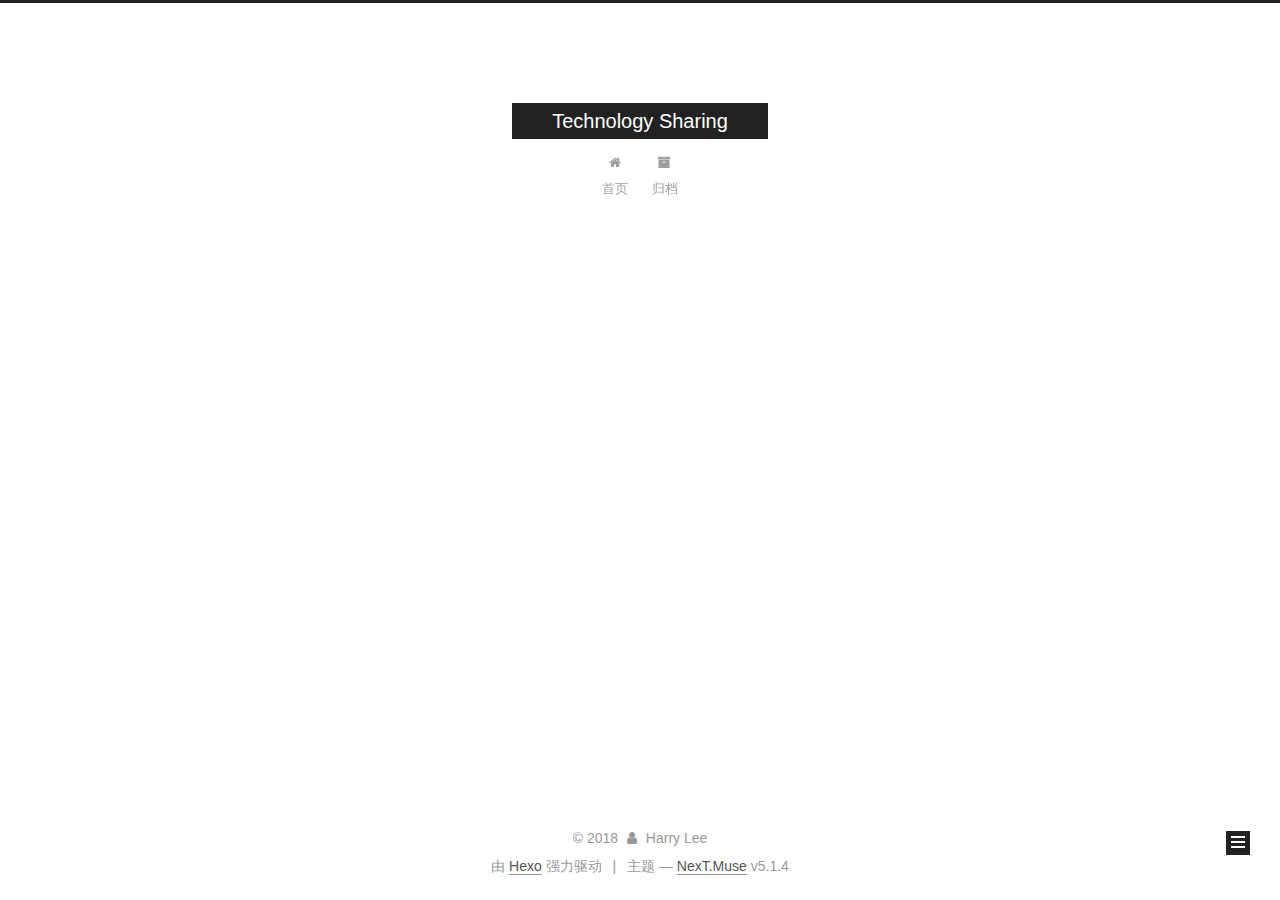
==== commit 8d320e1d: "Site updated: 2018-11-01 01:29:18" ====
--- a/archives/index.html
+++ b/archives/index.html
@@ -227,7 +227,7 @@
         
           
         
-        嗯..! 目前共计 1 篇日志。 继续努力。
+        嗯..! 目前共计 2 篇日志。 继续努力。
       </span>
 
       
@@ -241,6 +241,41 @@
           <div class="collection-title">
             <h1 class="archive-year" id="archive-year-2018">2018</h1>
           </div>
+        
+        
+
+        
+
+  <article class="post post-type-normal" itemscope="" itemtype="http://schema.org/Article">
+    <header class="post-header">
+
+      <h2 class="post-title">
+        
+            <a class="post-title-link" href="/2018/11/01/单元测试的一些注意事项/" itemprop="url">
+              
+                <span itemprop="name">单元测试的一些注意事项</span>
+              
+            </a>
+        
+      </h2>
+
+      <div class="post-meta">
+        <time class="post-time" itemprop="dateCreated" datetime="2018-11-01T00:15:35+08:00" content="2018-11-01">
+          11-01
+        </time>
+      </div>
+
+    </header>
+  </article>
+
+
+
+      
+
+        
+        
+        
+
         
         
 
@@ -323,7 +358,7 @@
               
                 <a href="/archives/">
               
-                  <span class="site-state-item-count">1</span>
+                  <span class="site-state-item-count">2</span>
                   <span class="site-state-item-name">日志</span>
                 </a>
               </div>
@@ -331,6 +366,15 @@
 
             
 
+            
+              
+              
+              <div class="site-state-item site-state-tags">
+                
+                  <span class="site-state-item-count">4</span>
+                  <span class="site-state-item-name">标签</span>
+                
+              </div>
             
 
           </nav>
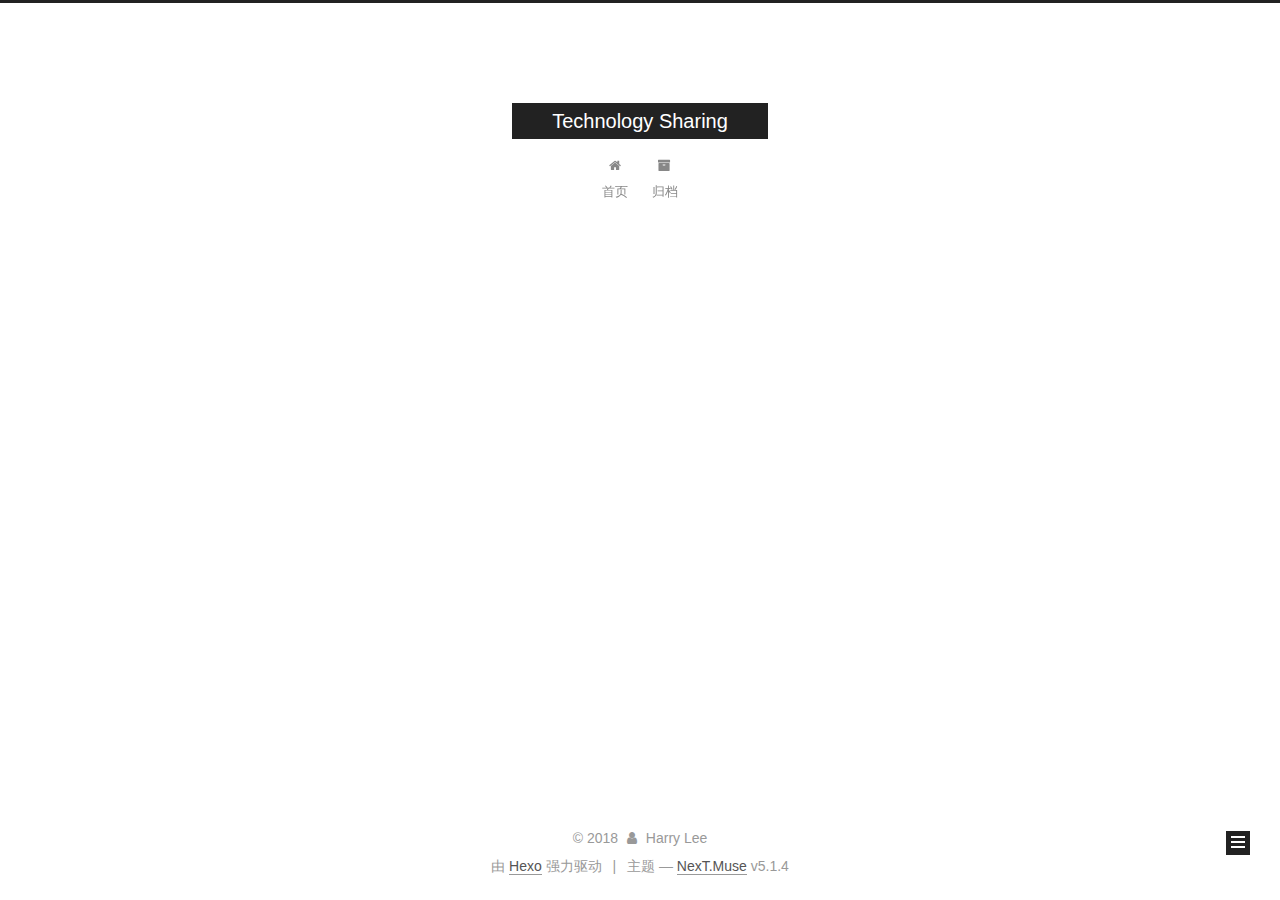
==== commit 9c65a5c0: "Site updated: 2018-11-02 00:32:46" ====
--- a/archives/index.html
+++ b/archives/index.html
@@ -227,7 +227,7 @@
         
           
         
-        嗯..! 目前共计 2 篇日志。 继续努力。
+        嗯..! 目前共计 3 篇日志。 继续努力。
       </span>
 
       
@@ -241,6 +241,41 @@
           <div class="collection-title">
             <h1 class="archive-year" id="archive-year-2018">2018</h1>
           </div>
+        
+        
+
+        
+
+  <article class="post post-type-normal" itemscope="" itemtype="http://schema.org/Article">
+    <header class="post-header">
+
+      <h2 class="post-title">
+        
+            <a class="post-title-link" href="/2018/11/02/Mockito和PowerMockito的一些注意事项/" itemprop="url">
+              
+                <span itemprop="name">Mockito和PowerMockito的一些注意事项</span>
+              
+            </a>
+        
+      </h2>
+
+      <div class="post-meta">
+        <time class="post-time" itemprop="dateCreated" datetime="2018-11-02T00:27:36+08:00" content="2018-11-02">
+          11-02
+        </time>
+      </div>
+
+    </header>
+  </article>
+
+
+
+      
+
+        
+        
+        
+
         
         
 
@@ -358,7 +393,7 @@
               
                 <a href="/archives/">
               
-                  <span class="site-state-item-count">2</span>
+                  <span class="site-state-item-count">3</span>
                   <span class="site-state-item-name">日志</span>
                 </a>
               </div>
@@ -371,7 +406,7 @@
               
               <div class="site-state-item site-state-tags">
                 
-                  <span class="site-state-item-count">4</span>
+                  <span class="site-state-item-count">5</span>
                   <span class="site-state-item-name">标签</span>
                 
               </div>
